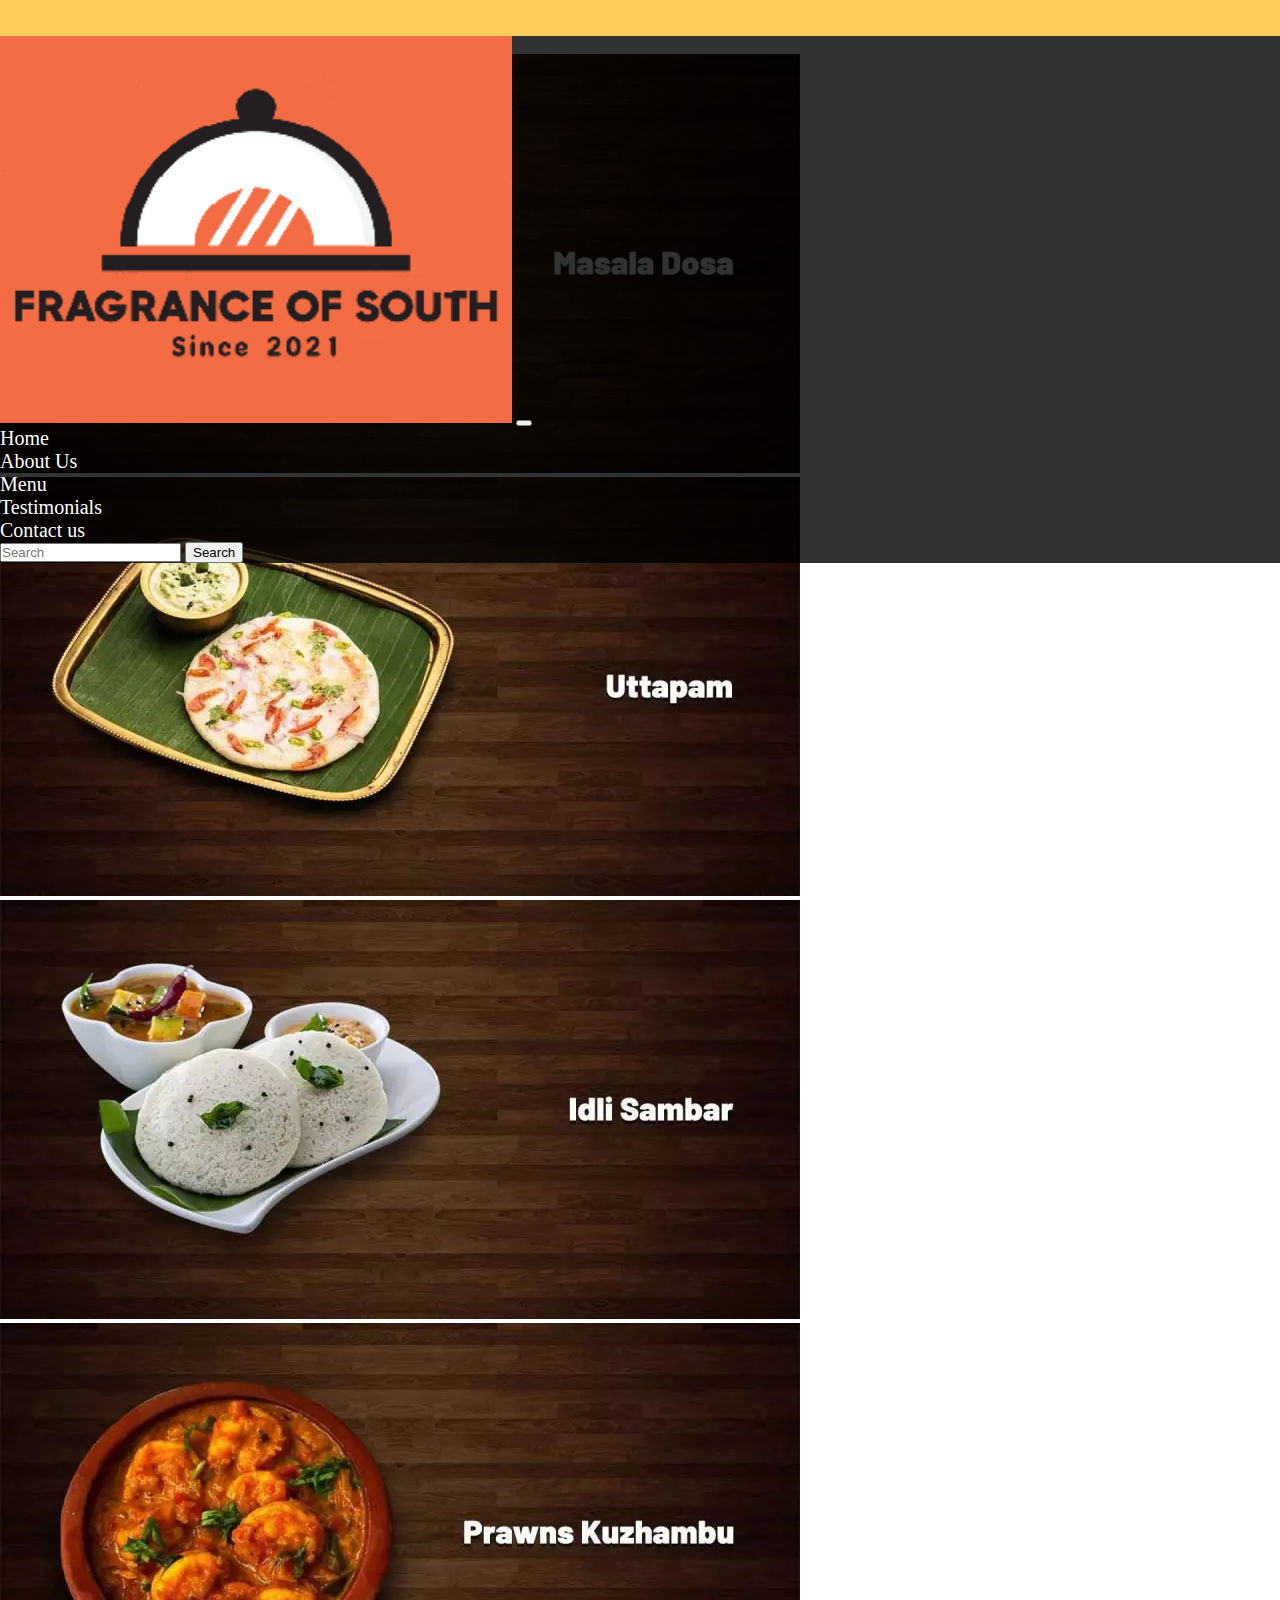
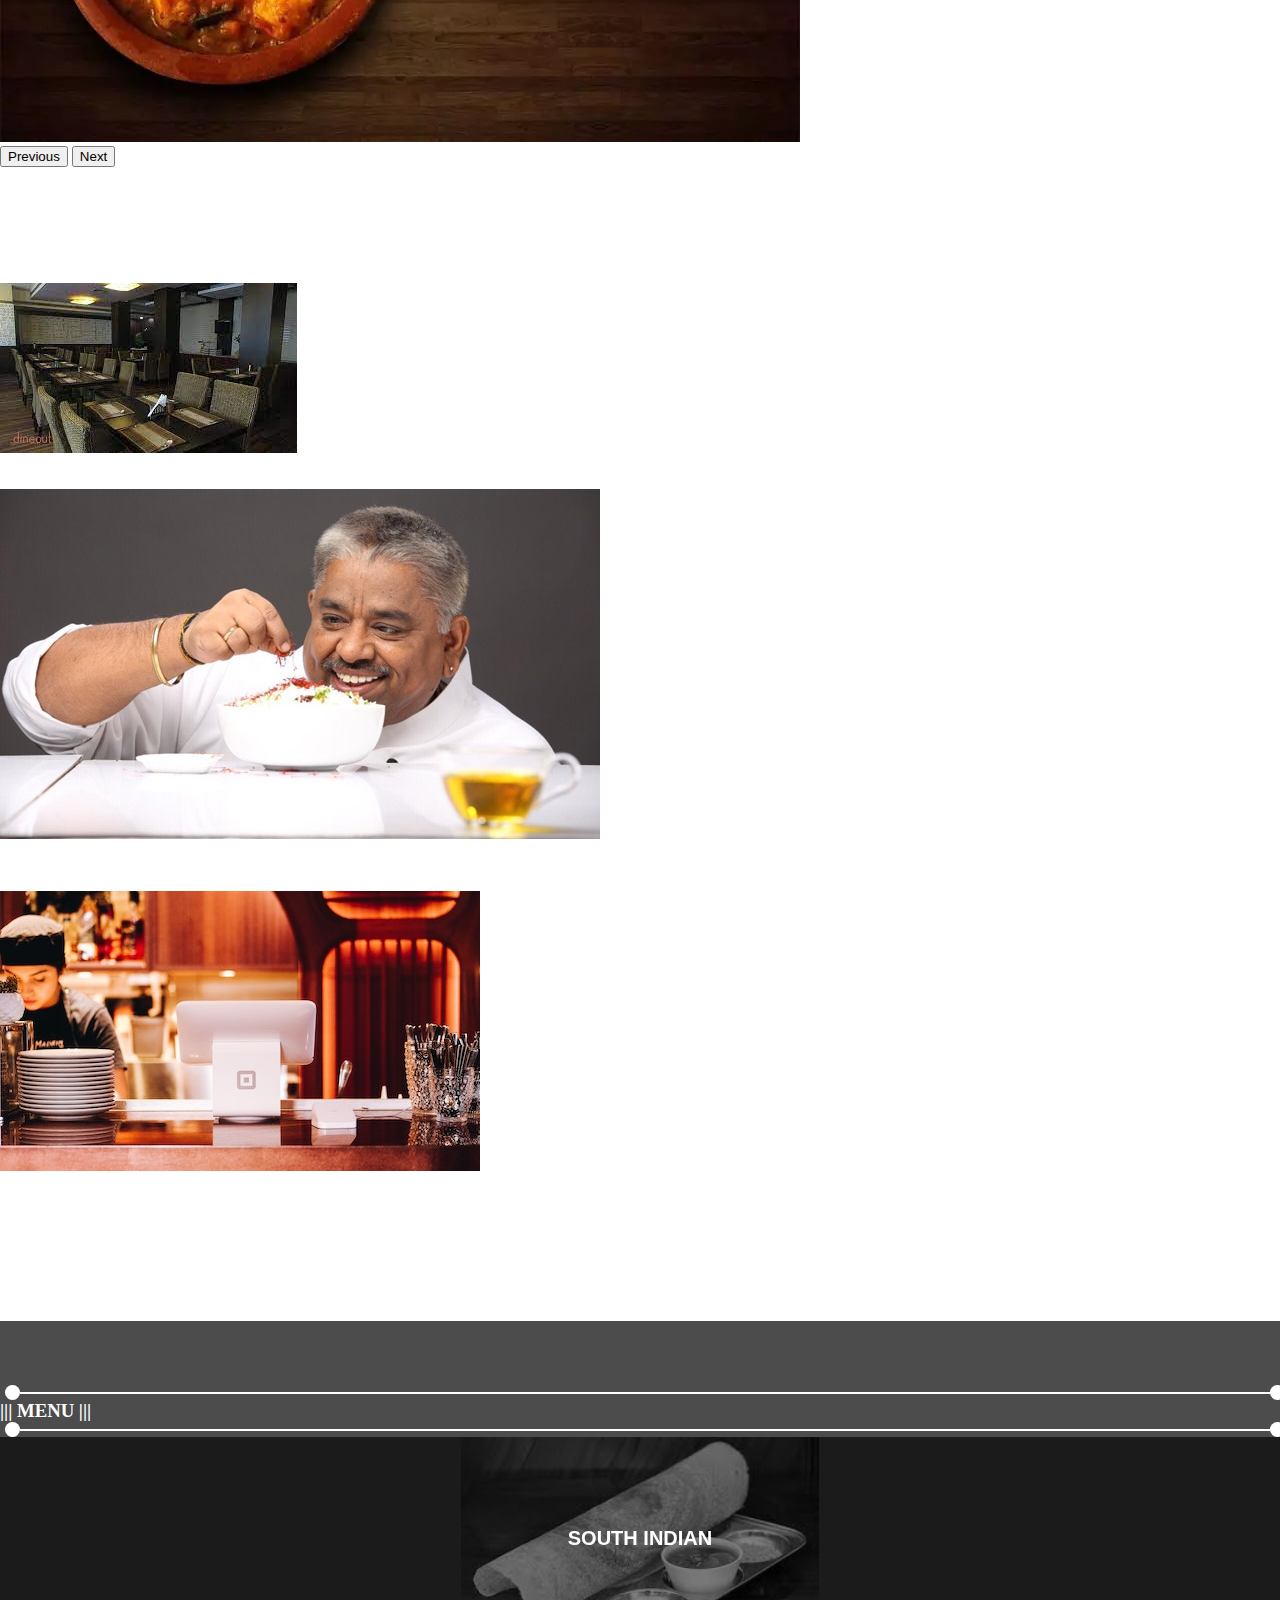
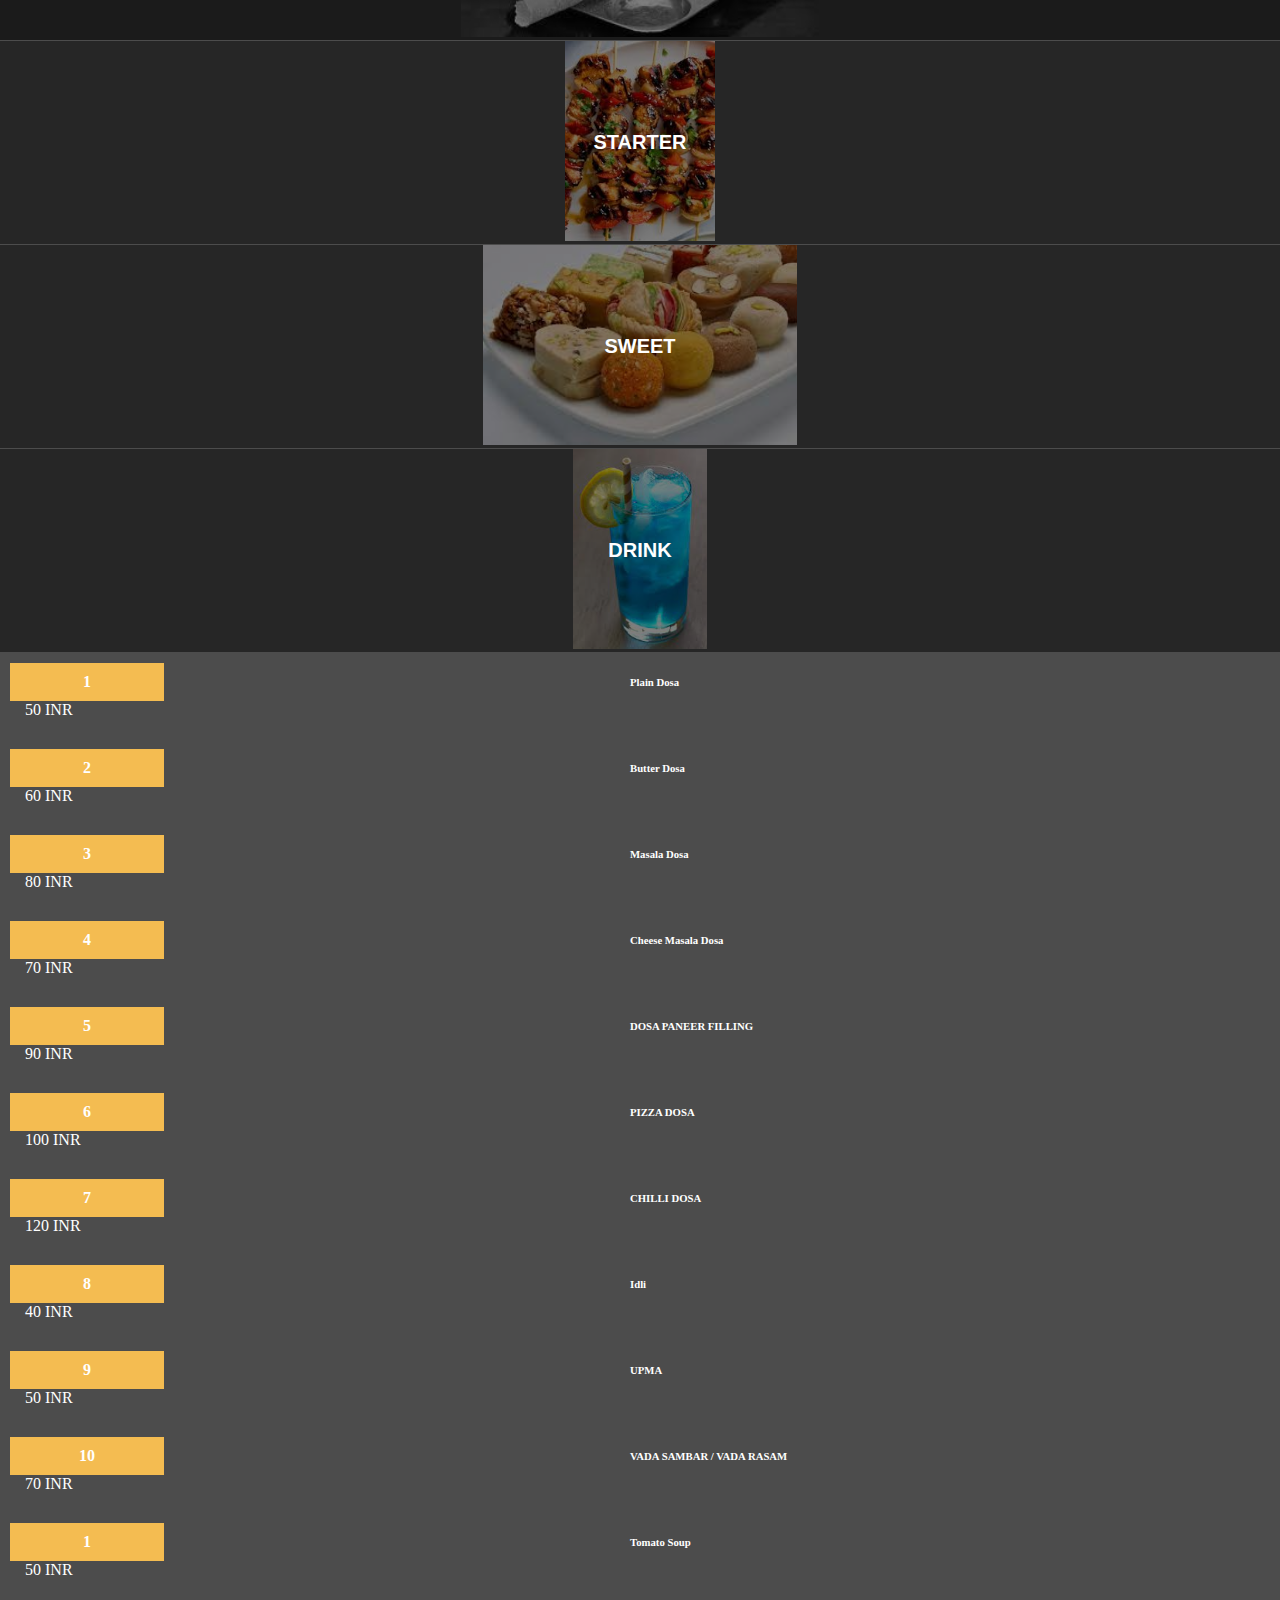
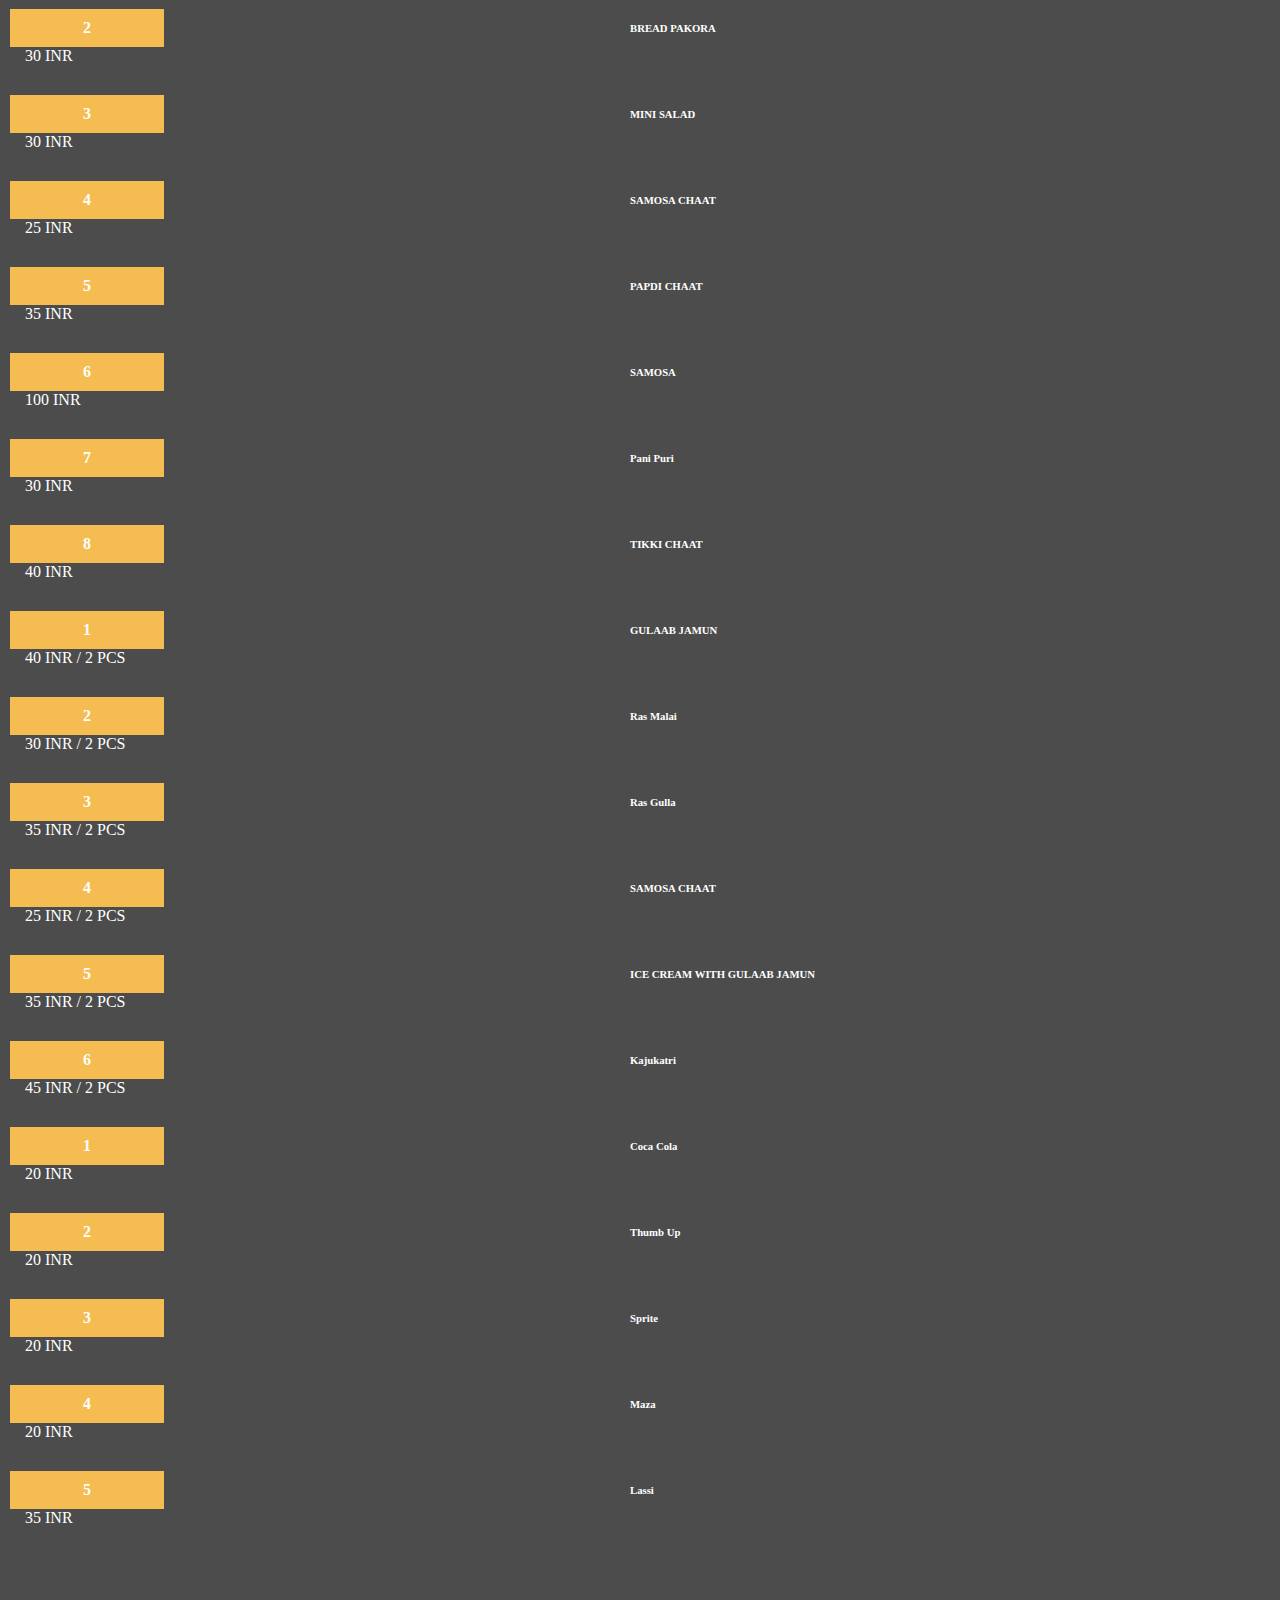
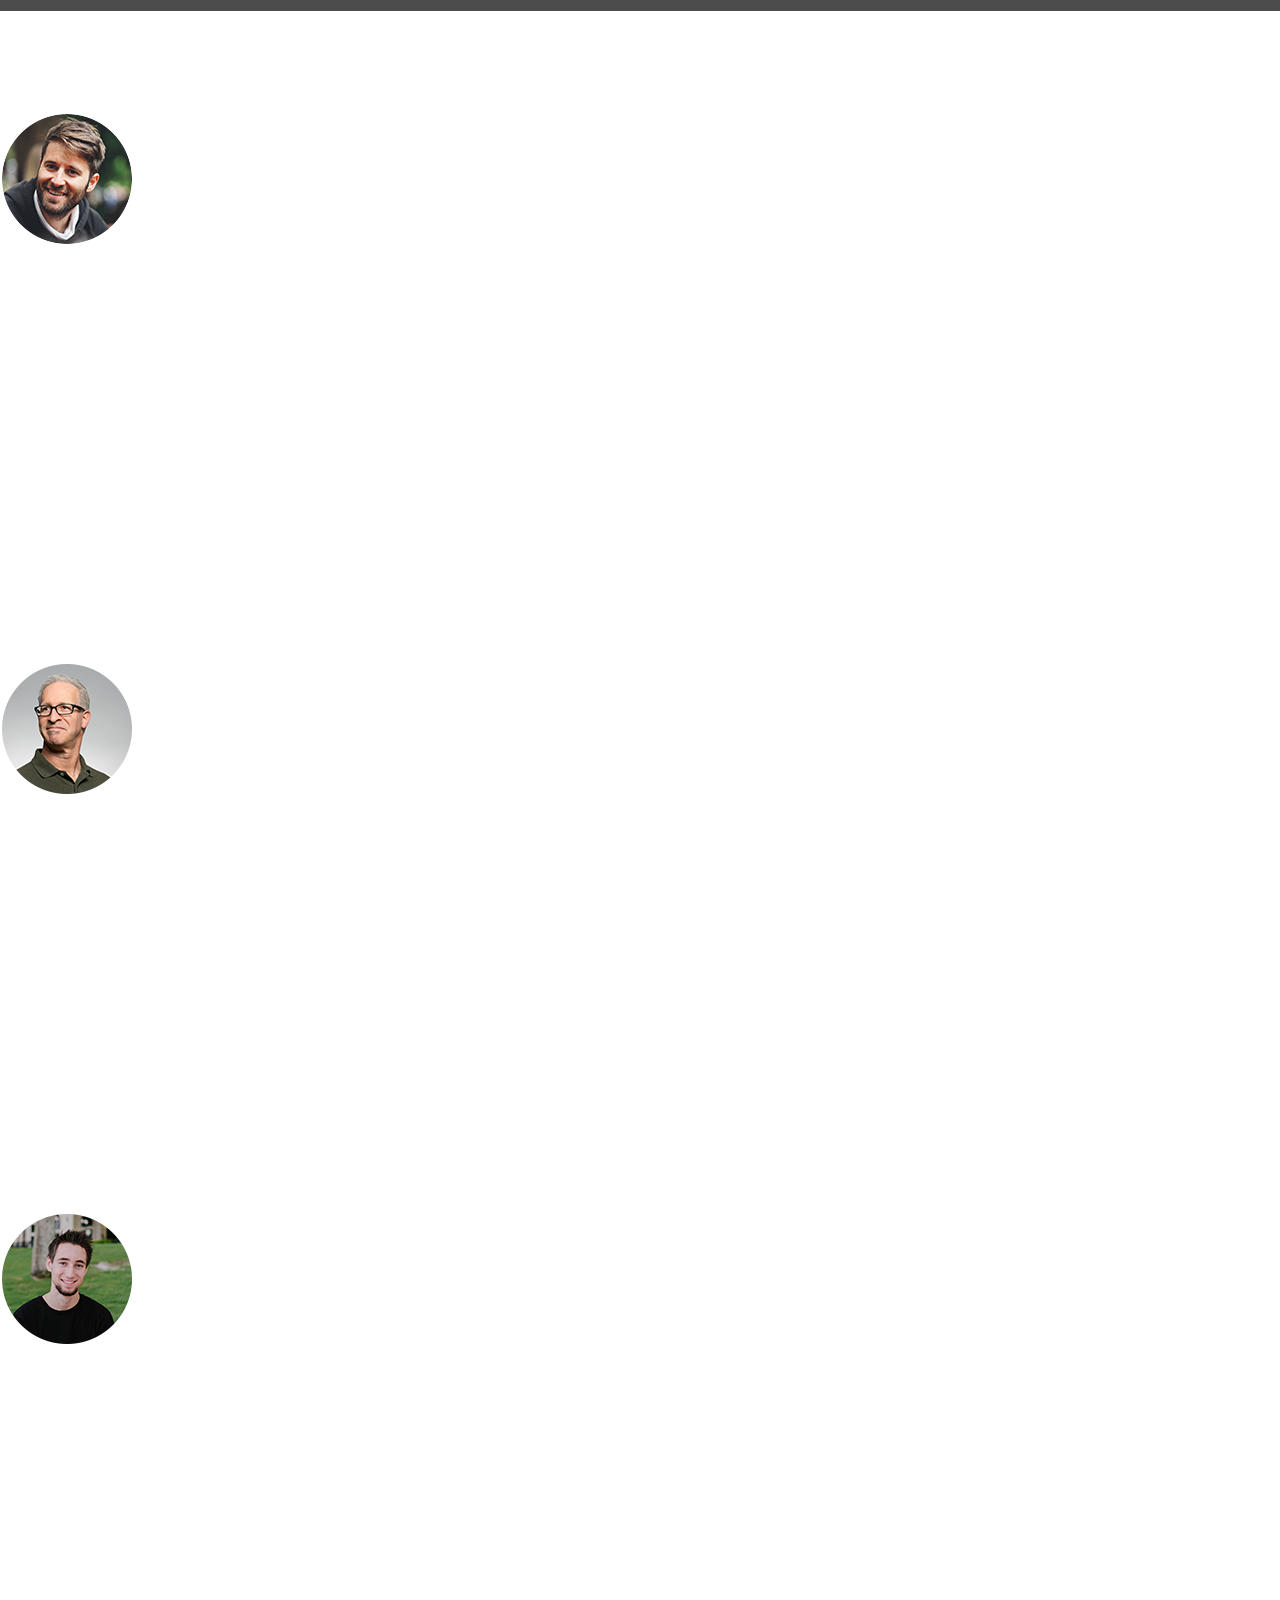
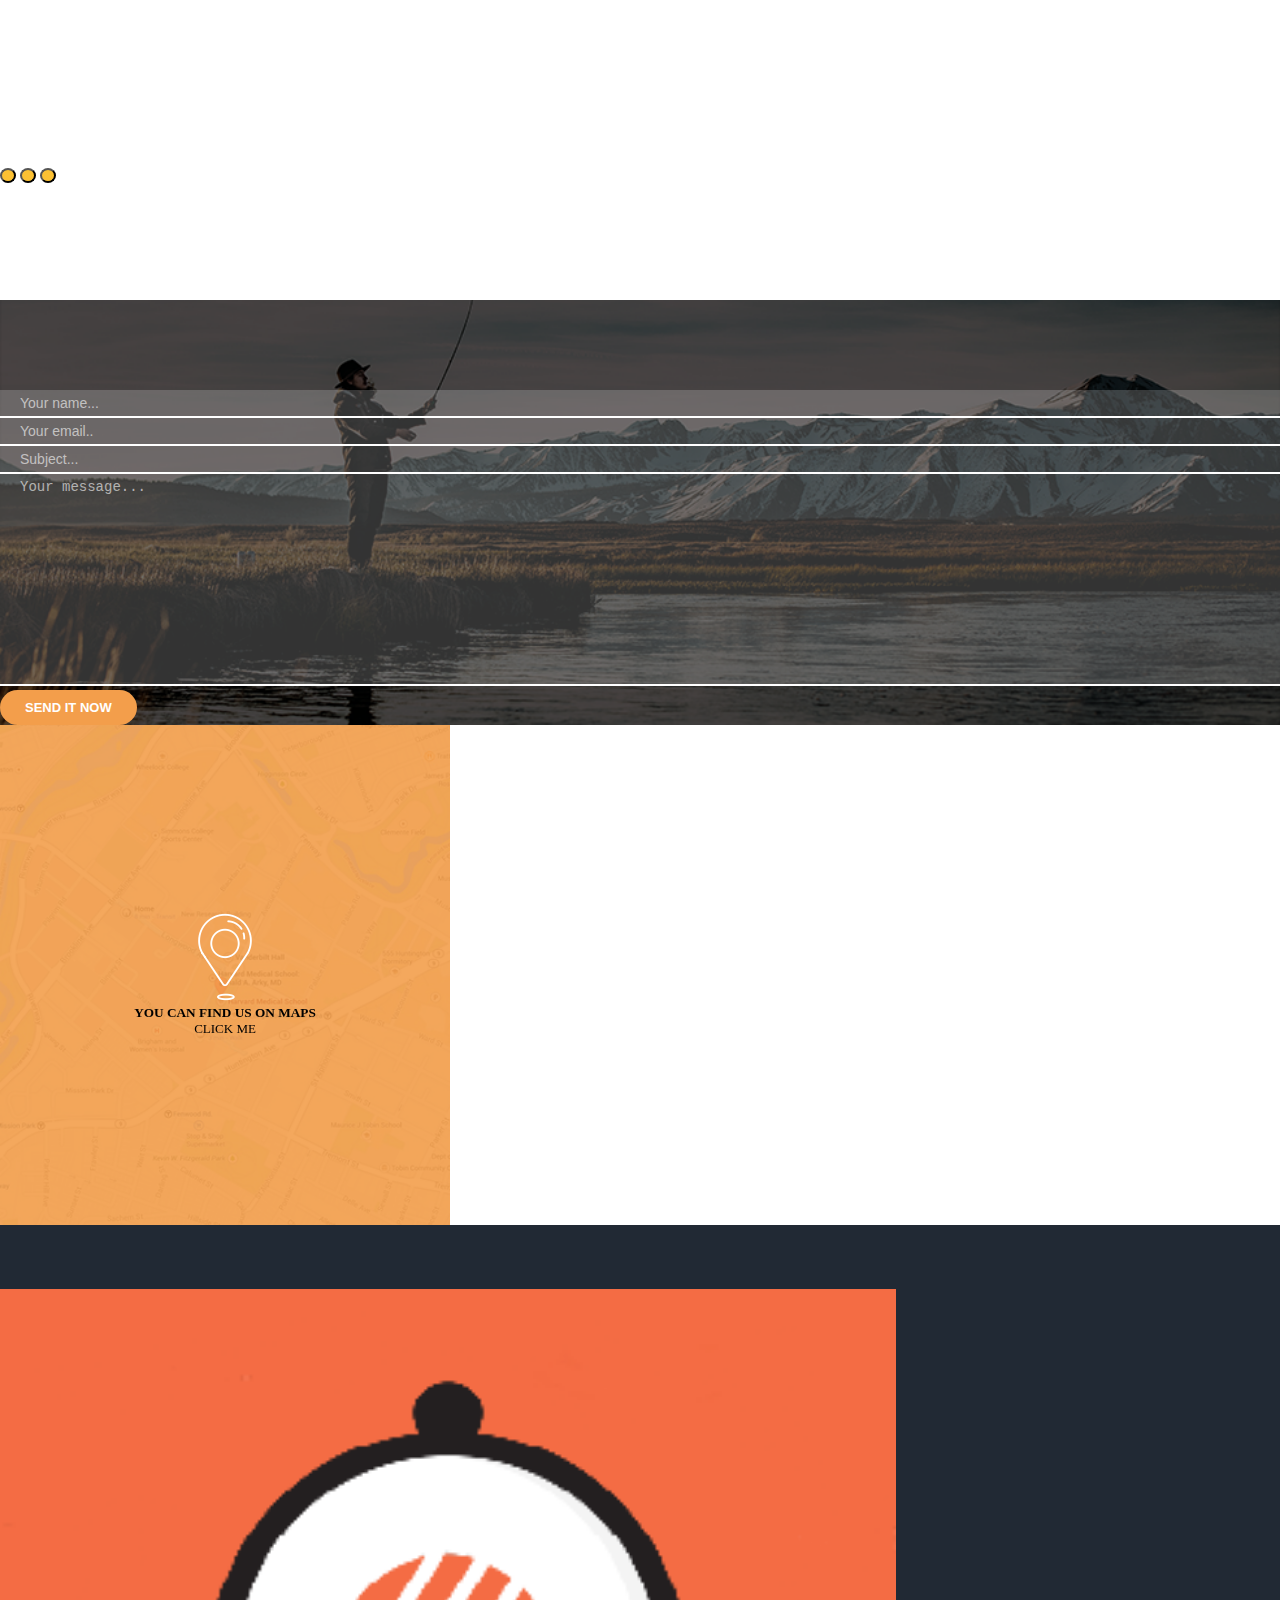
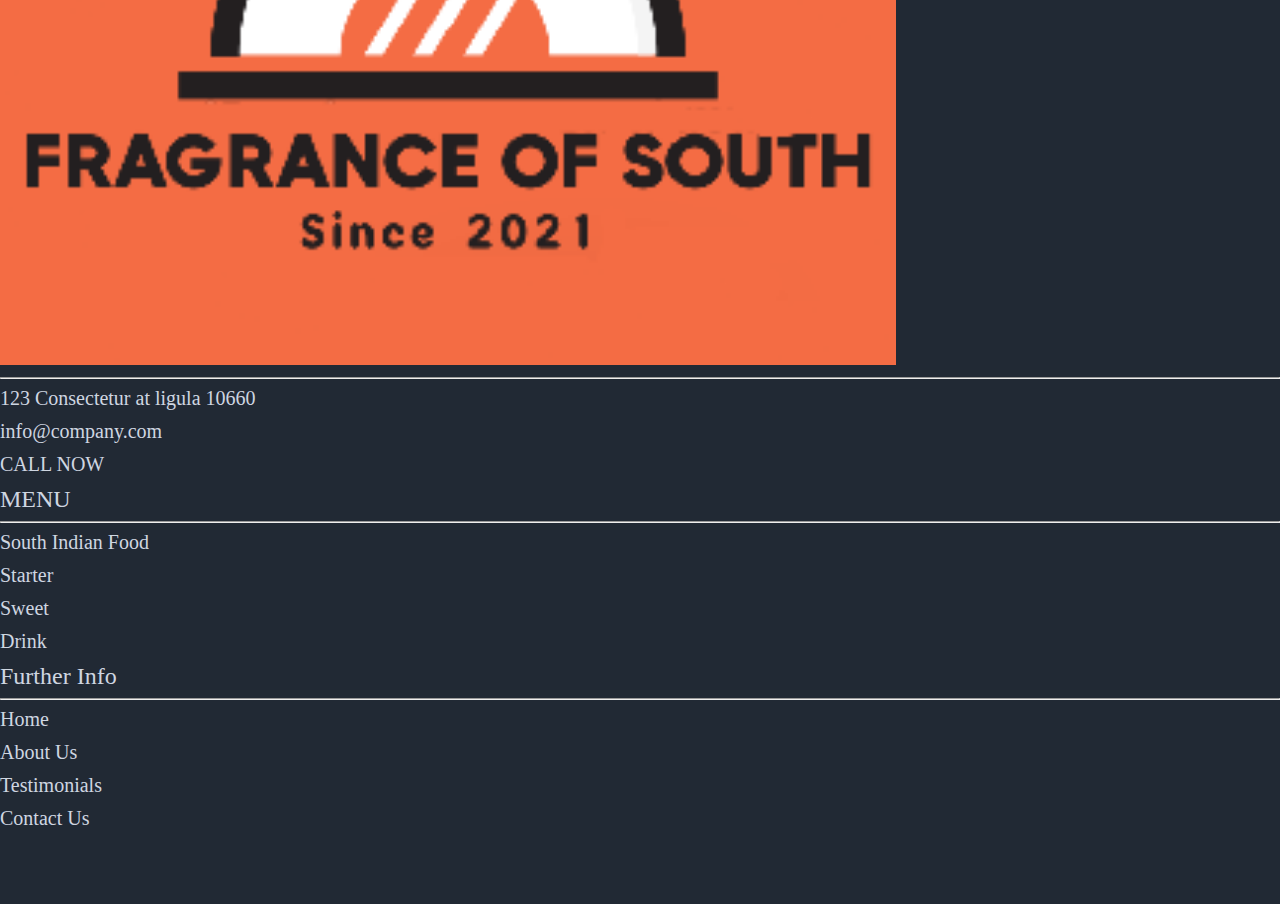
==== Restaurant/index.html @ 44b17dc5 "Add files via upload" ====
<!DOCTYPE html>
<html lang="en">
<head>
	<!-- Required metatags -->
	<meta charset="utf-8">
	<meta name="viewport" content="width=device-width, initial-scale=1">

	<!-- Bootstrap CSS -->
	<link href="https://cdn.jsdelivr.net/npm/bootstrap@5.1.3/dist/css/bootstrap.min.css" rel="stylesheet" integrity="sha384-1BmE4kWBq78iYhFldvKuhfTAU6auU8tT94WrHftjDbrCEXSU1oBoqyl2QvZ6jIW3" crossorigin="anonymous">
	
	<!--  Font Awesome -->
	<link rel="stylesheet" href="https://use.fontawesome.com/releases/v5.15.4/css/all.css" integrity="sha384-DyZ88mC6Up2uqS4h/KRgHuoeGwBcD4Ng9SiP4dIRy0EXTlnuz47vAwmeGwVChigm" crossorigin="anonymous"/>

	<!--  Custom CSS -->
	<link rel="stylesheet" type="text/css" href="./css/style.css">

	<!-- icon -->
	<link rel="icon" href="./img/logo.png" type="image/icon type">
	
	<title>Fragrance of South</title>

</head>
<body class="bg-dark">
	<section class="header_top"></section>
	<header>
		<nav class="navbar navbar-expand-lg navbar-light">
			<div class="container-fluid px-5">
				<a class="navbar-brand" href="#">
					<img src="./img/logo.png" class="img-fluid logo pe-md-0" width="40%">
				</a>
				<button class="navbar-toggler bg-secondary" type="button" data-bs-toggle="collapse" data-bs-target="#navbarSupportedContent" aria-controls="navbarSupportedContent" aria-expanded="false" aria-label="Toggle navigation">
					<span class="navbar-toggler-icon"></span>
				</button>
				<div class="collapse navbar-collapse" id="navbarSupportedContent">
					<ul class="navbar-nav me-auto mb-2 mb-lg-0">
						<li class="nav-item">
							<a class="nav-link active" aria-current="page" href="#home">Home</a>
						</li>
						<li class="nav-item">
							<a class="nav-link" href="#aboutus">About Us</a>
						</li>
						<li class="nav-item">
							<a class="nav-link" href="#menu">Menu</a>
						</li>
						<li class="nav-item">
							<a class="nav-link" href="#Testimonials">Testimonials</a>
						</li>
						<li class="nav-item">
							<a class="nav-link" href="#contact">Contact us</a>
						</li>
					</ul>
					<form class="d-flex">
						<input class="form-control me-2" type="search" placeholder="Search" aria-label="Search">
						<button class="btn btn-outline-success" type="submit">Search</button>
					</form>
				</div>
			</div>
		</nav>
	</header>

	<!-- HOME -->

	<section class="home_section container" id="home">		
		<div id="home_slider" class="carousel slide" data-bs-ride="carousel">
			<div class="carousel-indicators">
				<button type="button" data-bs-target="#home_slider" data-bs-slide-to="0" class="active" aria-current="true" aria-label="Slide 1"></button>
				<button type="button" data-bs-target="#home_slider" data-bs-slide-to="1" aria-label="Slide 2"></button>
				<button type="button" data-bs-target="#home_slider" data-bs-slide-to="2" aria-label="Slide 3"></button>
				<button type="button" data-bs-target="#home_slider" data-bs-slide-to="3" aria-label="Slide 4"></button>
			</div>
			<div class="carousel-inner">
				<div class="carousel-item text-center active">
					<img src="./img/rest-slide-1.jpg" class="w-100">
					<div class="slide2"></div>
				</div>
				<div class="carousel-item text-center">
					<img src="./img/rest-slide-3.jpg" class="w-100">
					<div class="slide3"></div>
				</div>
				<div class="carousel-item text-center">
					<img src="./img/rest-slide-5.jpg" class="w-100">
					<div class="slide4"></div>
				</div>
				<div class="carousel-item text-center">
					<img src="./img/rest-slide-4.jpg" class="w-100">
					<div class="slide1"></div>
				</div>
			</div>
			<button class="carousel-control-prev" type="button" data-bs-target="#home_slider" data-bs-slide="prev">
				<span class="carousel-control-prev-icon" aria-hidden="true"></span>
				<span class="visually-hidden">Previous</span>
			</button>
			<button class="carousel-control-next" type="button" data-bs-target="#home_slider" data-bs-slide="next">
				<span class="carousel-control-next-icon" aria-hidden="true"></span>
				<span class="visually-hidden">Next</span>
			</button>
		</div>
	</section>

	<!-- ABOUT US -->

	<section class="about_section container paddingy" id="aboutus">
		<div class="line"><div class="circle"></div><div class="line_w100"></div><div class="circle"></div></div>
		<h3 class="py-4 text-center">||  Welcome to Fragrance of South  || </h3>
		<div class="line mb-5"><div class="circle"></div><div class="line_w100"></div><div class="circle"></div></div>
		<div class="row g-4">
			<div class="col-md-6">
				<div class="row">
					<div class="col-5">
						<img src="./img/about-1.jpg" class="img-fluid h-100">
					</div>
					<div class="col-1 bg-warning"></div>
					<div class="col p-2">
						<h5>We have good and clean Restaurant</h5>
						<p class="textsm pt-2">Lorem ipsum dolor sit amet, consectetur adipisicing elit, sed do eiusmod tempor incididunt ut labore et dolore magna aliqua.</p>
					</div>
				</div>
			</div>
			<div class="col-md-6">
				<div class="row g-4">
					<div class="col-5">
						<img src="./img/about-2.jpg" class="img-fluid h-100">
					</div>
					<div class="col-1 bg-warning"></div>
					<div class="col p-2">
						<h5 class=" mb-auto">CHEF DAMU</h5>
						<p class="textsm pt-2">Chef Damu is well known for his record-breaking cooking abilities © Chef Damu</p>
						<p class="textsm pt-1">Lorem ipsum dolor sit amet, consectetur adipisicing elit, sed do eiusmod tempor incididunt ut labore et dolore magna aliqua.</p>
					</div>
				</div>
			</div>
			<div class="col-12">
				<div class="row g-4">
					<div class="col-sm-5">
						<img src="./img/about-3.jpg" class="img-fluid h-100">
					</div>
					<div class="col-sm-1 bg-warning p-2"></div>
					<div class="col-sm p-3">
						<h4 class=" mb-auto">OUR HISTORY</h4>
						<p class="textsm pt-3">Mr. Patel's ligula risus, interdum aliquet imperdiet sit amet, auctor sit amet justo. Maecenas posuere lorem id augue interdum vehicula. Praesent sed leo eget libero ultricies congue. Redistributing this template as a downloadable ZIP file on any template collection site is strictly prohibited. You will need to contact TemplateMo for additional permissions about our templates. Thank you. Sed ligula risus, interdum aliquet imperdiet sit amet, auctor sit amet justo. Maecenas posuere lorem id augue interdum vehicula. Praesent sed leo eget libero ultricies congue. Redistributing this template as a downloadable ZIP file on any template collection site is strictly prohibited. You will need to contact TemplateMo for additional permissions about our templates. Thank you.</p>
					</div>
				</div>
			</div>
		</div>
	</section>

	<!-- MENU -->

	<section class="container-fluid menu_section" id="menu">
		<div class="container menu_inner paddingy">
			<div class="line"><div class="circle"></div><div class="line_w100"></div><div class="circle"></div></div>
			<h3 class="py-4 text-center">||| MENU |||</h3>
			<div class="line mb-5"><div class="circle"></div><div class="line_w100"></div><div class="circle"></div></div>
			<div class="button_menu row g-4 px-5 indicate-corosel" id="buttons">
				<div class="col-lg-3 col-md-6 corosolbtn actives">
					<button data-bs-target="#menu_slider" data-bs-slide-to="0"  aria-current="true" aria-label="Slide 1">
						<img src="./img/menu-1.jpg" class="w-100">
						<div class="menu_onimg">SOUTH INDIAN</div>
					</button>
				</div>
				<div class="col-lg-3 col-md-6 corosolbtn">
					<button data-bs-target="#menu_slider" data-bs-slide-to="1" aria-current="true" aria-label="Slide 2">
						<img src="./img/menu-4.jpg" class="w-100">
						<div class="menu_onimg">STARTER</div>
					</button>
				</div>
				<div class="col-lg-3 col-md-6 corosolbtn">
					<button data-bs-target="#menu_slider" data-bs-slide-to="2" aria-current="true" aria-label="Slide 3">
						<img src="./img/sweet.jpg" class="w-100">
						<div class="menu_onimg">SWEET</div>
					</button>
				</div>
				<div class="col-lg-3 col-md-6 corosolbtn">
					<button data-bs-target="#menu_slider" data-bs-slide-to="3" aria-current="true" aria-label="Slide 4">
						<img src="./img/drink.jpg" class="w-100">
						<div class="menu_onimg">DRINK</div>
					</button>
				</div>
			</div>
			<div id="menu_slider" class="carousel slide mt-5 carousel-fade">
				<div class="carousel-inner">
					<!-- SOUTH -->
					<div class="carousel-item active" >
						<div class="menu_list">
							<div class="list">
								<div>1</div>
								<div><h6>Plain Dosa</h6></div>
								<div>50 INR</div>
							</div>
							<div class="list">
								<div>2</div>
								<div><h6>Butter Dosa</h6></div>
								<div>60 INR</div>
							</div>
							<div class="list">
								<div>3</div>
								<div><h6>Masala Dosa</h6></div>
								<div>80 INR</div>
							</div>
							<div class="list">
								<div>4</div>
								<div><h6>Cheese Masala Dosa</h6></div>
								<div>70 INR</div>
							</div>
							<div class="list">
								<div>5</div>
								<div><h6>DOSA PANEER FILLING</h6></div>
								<div>90 INR</div>
							</div>
							<div class="list">
								<div>6</div>
								<div><h6>PIZZA DOSA</h6></div>
								<div>100 INR</div>
							</div>
							<div class="list">
								<div>7</div>
								<div><h6>CHILLI DOSA</h6></div>
								<div>120 INR</div>
							</div>
							<div class="list">
								<div>8</div>
								<div><h6>Idli</h6></div>
								<div>40 INR</div>
							</div>
							<div class="list">
								<div>9</div>
								<div><h6>UPMA</h6></div>
								<div>50 INR</div>
							</div>
							<div class="list">
								<div>10</div>
								<div><h6>VADA SAMBAR / VADA RASAM</h6></div>
								<div>70 INR</div>
							</div>
						</div>
					</div>
					<!-- STARTER -->
					<div class="carousel-item">
						<div class="menu_list">
							<div class="list">
								<div>1</div>
								<div><h6>Tomato Soup</h6></div>
								<div>50 INR</div>
							</div>
							<div class="list">
								<div>2</div>
								<div><h6>BREAD PAKORA</h6></div>
								<div>30 INR</div>
							</div>
							<div class="list">
								<div>3</div>
								<div><h6>MINI SALAD</h6></div>
								<div>30 INR</div>
							</div>
							<div class="list">
								<div>4</div>
								<div><h6>SAMOSA CHAAT</h6></div>
								<div>25 INR</div>
							</div>
							<div class="list">
								<div>5</div>
								<div><h6>PAPDI CHAAT</h6></div>
								<div>35 INR</div>
							</div>
							<div class="list">
								<div>6</div>
								<div><h6>SAMOSA</h6></div>
								<div>100 INR</div>
							</div>
							<div class="list">
								<div>7</div>
								<div><h6>Pani Puri</h6></div>
								<div>30 INR</div>
							</div>
							<div class="list">
								<div>8</div>
								<div><h6>TIKKI CHAAT</h6></div>
								<div>40 INR</div>
							</div>
						</div>
					</div>
					<!-- SWEET -->
					<div class="carousel-item">
						<div class="menu_list">
							<div class="list">
								<div>1</div>
								<div><h6>GULAAB JAMUN</h6></div>
								<div>40 INR / 2 PCS</div>
							</div>
							<div class="list">
								<div>2</div>
								<div><h6>Ras Malai</h6></div>
								<div>30 INR / 2 PCS</div>
							</div>
							<div class="list">
								<div>3</div>
								<div><h6>Ras Gulla</h6></div>
								<div>35 INR / 2 PCS</div>
							</div>
							<div class="list">
								<div>4</div>
								<div><h6>SAMOSA CHAAT</h6></div>
								<div>25 INR / 2 PCS</div>
							</div>
							<div class="list">
								<div>5</div>
								<div><h6>ICE CREAM WITH GULAAB JAMUN</h6></div>
								<div>35 INR / 2 PCS</div>
							</div>
							<div class="list">
								<div>6</div>
								<div><h6>Kajukatri</h6></div>
								<div>45 INR / 2 PCS</div>
							</div>
						</div>
					</div>
					<!-- DRINK -->
					<div class="carousel-item">
						<div class="menu_list">
							<div class="list">
								<div>1</div>
								<div><h6>Coca Cola</h6></div>
								<div>20 INR</div>
							</div>
							<div class="list">
								<div>2</div>
								<div><h6>Thumb Up</h6></div>
								<div>20 INR</div>
							</div>
							<div class="list">
								<div>3</div>
								<div><h6>Sprite</h6></div>
								<div>20 INR</div>
							</div>
							<div class="list">
								<div>4</div>
								<div><h6>Maza</h6></div>
								<div>20 INR</div>
							</div>
							<div class="list">
								<div>5</div>
								<div><h6>Lassi</h6></div>
								<div>35 INR</div>
							</div>
						</div>
					</div>
				</div>
			</div>
		</div>
	</section>

	<!-- TESTOMONIAL -->

	<section id="Testimonials" class="container paddingy">
		<div id="Testimonials_slide" class="carousel slide h-100" data-bs-ride="carousel"  data-bs-touch="false">
			<h3 class="py-4 text-center">||| TESTIMONIALS |||</h3>
			<div class="line mb-5"><div class="circle"></div><div class="line_w100"></div><div class="circle"></div></div>
			<div class="carousel-inner border_testionial">
				<div class="carousel-item active" data-bs-interval="2000">
					<div class="d-flex justify-content-center flex-column flex-wrap align-items-center w-75 mx-auto text-center" style="min-height:	550px;">
						<span><img src="./img/author_01.png"></span>
						<em class="text-danger textsm opacity-75 mt-4">Web Designer</em>
						<h5 class="fw-bold my-2">STEVEN WALKER</h5>
						<p class="mt-1">"Lorem ipsum dolor sit amet, consectetur adipisicing elit, sed do eiusmod
							tempor incididunt ut labore et dolore magna aliqua. Ut enim ad minim veniam,
							quis nostrud exercitation ullamco laboris nisi ut aliquip ex ea commodo
						consequat."</p>
					</div>
				</div>
				<div class="carousel-item" data-bs-interval="2000">
					<div class="d-flex justify-content-center flex-column flex-wrap align-items-center w-75 mx-auto text-center" style="min-height:	550px;">
						<span><img src="./img/author_02.png"></span>
						<em class="text-danger textsm opacity-75 mt-4">Web Developer</em>
						<h5 class="fw-bold my-2">JONNY SMITH</h5>
						<p class="mt-1">"Lorem ipsum dolor sit amet, consectetur adipisicing elit, sed do eiusmod
							tempor incididunt ut labore et dolore magna aliqua. Ut enim ad minim veniam,
							quis nostrud exercitation ullamco laboris nisi ut aliquip ex ea commodo
						consequat."</p>
					</div>
				</div>
				<div class="carousel-item" data-bs-interval="2000">
					<div class="d-flex justify-content-center flex-column flex-wrap align-items-center w-75 mx-auto text-center" style="min-height:	550px;">
						<span><img src="./img/author_03.png"></span>
						<em class="text-danger textsm opacity-75 mt-4">MANAGING DIRECTOR</em>
						<h5 class="fw-bold my-2">WILLAM WALKER</h5>
						<p class="mt-1">"Lorem ipsum dolor sit amet, consectetur adipisicing elit, sed do eiusmod tempor incididunt ut labore et dolore magna aliqua. Ut enim ad minim veniam,
							quis nostrud exercitation ullamco laboris nisi ut aliquip ex ea commodo
						consequat."</p>
					</div>
				</div>
			</div>
			<div class="carousel-indicators profile-indicator">
				<button type="button" data-bs-target="#Testimonials_slide" data-bs-slide-to="0" class="active" aria-current="true" aria-label="Slide 1"></button>
				<button type="button" data-bs-target="#Testimonials_slide" data-bs-slide-to="1" aria-label="Slide 2"></button>
				<button type="button" data-bs-target="#Testimonials_slide" data-bs-slide-to="2" aria-label="Slide 3"></button>
			</div>
		</div>
	</section>

	<!-- CONTACT -->

	<section class="container-fluid" id="contact">
		<div class="line mt-3 bg-secondary"><div class="circle"></div><div class="line_w100"></div><div class="circle"></div></div>
			<h3 class="py-4 text-center">||| CONTACT US |||</h3>
			<div class="line mb-5 bg-secondary"><div class="circle"></div><div class="line_w100"></div><div class="circle"></div></div>
		<div class="row align-items-stretch g-2">
			<div class="col-md-8 contact">
				<form>
					<div class="row w-75 mx-auto g-4">
						<div class="col-lg-4">
							<input type="text" class="contact-form-detail" placeholder="Your name..." required="required">
						</div>
						<div class="col-lg-4">
							<input type="email" class="contact-form-detail" placeholder="Your email.." required="required">
						</div>
						<div class="col-lg-4">
							<input type="text" class="contact-form-detail" placeholder="Subject..." required="required">
						</div>
						<div class="col-lg-12">
							<textarea placeholder="Your message..." class="contact-textarea contact-form-detail"></textarea>
						</div>
						<div class="col-lg-12">
							<button type="submit" class="sendbtn">SEND IT NOW</button>
						</div>
					</div>
				</form>
			</div>
			<div class="col-md-4">
				<div class="map v-center justify-content-center text-center">
					<div class="flip-box">
						<div class="flip-box-inner">
							<div class="flip-box-front">
								<span class="flip-icon mx-auto">
									<img src="./img/map-marker-icon.png" class="img-fluid">
								</span>
								<h5 class="mt-5 fw-bold text-light">YOU CAN FIND US ON MAPS</h5>
								<p class="textsm text-light">CLICK ME</p>
							</div>
							<div class="flip-box-back">
								<iframe src="https://www.google.com/maps/embed?pb=!1m14!1m8!1m3!1d1014288.4261322955!2d-1.6500400000000002!3d6.762031!3m2!1i1024!2i768!4f13.1!3m3!1m2!1s0x0%3A0xb8d1e0b88af1f0f5!2sKumasi%20Central%20Market!5e0!3m2!1sen!2sth!4v1648490025555!5m2!1sen!2sth" width="100%" height="100%" style="border:0;" allowfullscreen="" loading="lazy" referrerpolicy="no-referrer-when-downgrade"></iframe>
							</div>
						</div>
					</div>
				</div>
			</div>
		</div>
	</section>

	<footer class=" container-fluid paddingy">
		<div class="container">
			<div class="row g-4">
				<div class="col-xxl col-lg col-md col-sm-12">
					<div class="p-2 text-center">
						<img src="./img/logo.png" width="70%" >
						<hr>
						<ul type="none" class="ps-0 text-start">
							<li><i class="fas fa-map-marker-alt pe-2"></i> 123 Consectetur at ligula 10660</li>
							<li><i class="fas fa-envelope pe-1"></i> info@company.com</li>
							<li><a href="tel:000-111-5252" class="btn btn-outline-success border-2"><i class="fas fa-phone-alt pe-3"></i>  CALL NOW</a>
						</ul>
					</div>
				</div>
				<div class="col-xxl col-lg col-md col-sm-12">
					<div class="p-2">
						<h2>MENU</h2>
						<hr>
						<ul type="none" class="ps-0">
							<li><a href="#menu">South Indian Food</a></li>
							<li><a href="#menu">Starter</a></li>
							<li><a href="#menu">Sweet</a></li>
							<li><a href="#menu">Drink</a></li>
						</ul>
					</div>
				</div>
				<div class="col-xxl col-lg col-md col-sm-12">
					<div class="p-2">
						<h2>Further Info</h2>
						<hr>	
						<ul type="none" class="ps-0">
							<li><a href="#home">Home</a></li>
							<li><a href="#aboutus">About Us</a></li>
							<li><a href="#Testimonials">Testimonials</a></li>
							<li><a href="#contact">Contact Us</a></li>
						</ul>
					</div>
				</div>
			</div>

		</div>
	</footer>

	<script>
		// Add active class to the current button (highlight it)
		var header = document.getElementById("buttons");
		var corosolbtns = header.getElementsByClassName("corosolbtn");
		for (var i = 0; i < corosolbtns.length; i++) {
			corosolbtns[i].addEventListener("click", function() {
				var current = document.getElementsByClassName("actives");
				if (current.length > 0) { 
					current[0].className = current[0].className.replace(" actives", "");
				}
				this.className += " actives";
			});
		}
	</script>
	<script src="https://cdn.jsdelivr.net/npm/bootstrap@5.1.3/dist/js/bootstrap.bundle.min.js" integrity="sha384-ka7Sk0Gln4gmtz2MlQnikT1wXgYsOg+OMhuP+IlRH9sENBO0LRn5q+8nbTov4+1p" crossorigin="anonymous"></script>
</body>
</html>
---- Restaurant/css/style.css ----
a{
	text-decoration: none;
}
div{
	display: block;
}
h1,h2,h3,h4,h5,h6,p,span,a,img,div,i,input,textarea,body,header,nav,ul,li,nav,header,.img-fluid{
	margin: 0;
	padding: 0;
}
.container-fluid{
	padding: 0;
}
.header_top{
	height: 4vh;
	background-color: #fcc133;
	opacity: 0.8;
}
body{
	color: white;
}
.paddingy{
	padding: 5% 0;
}
.textsm{
	font-size: 13px;
}

/*HEADER*/

header{
	position: absolute;
	top: 4vh;
	left: 0;
	z-index: 999;
	width: 100%;
	background-color: rgba(0,0,0,0.8);
}

header ul li a{
	color: white!important;
	font-size: 20px;
	margin-right: 15px;
	font-family: cursive;
}
@media screen and (max-width: 576px){
	body{
		padding: 0 15px;
	}
	header nav a{
		width: 70%;
	}
	header nav a .logo{
		width: 30%;
	}
}

/*HOME-SECTION*/

.home_section{
	position: relative!important;
}
.carousel-indicators > *{
	width: 15px!important;
	height: 15px!important;
	background-color: #fcc133!important;
	border-radius: 100%!important;
}

/*ABOUT US*/

.line{
	display: flex;
	align-items: center;
	width: 100%;
	padding: 0 5px;
}
.circle{
	width: 15px;
	height: 15px;
	background-color: white;
	border-radius: 50%;
}
.line_w100{
	width: 100%;
	height: 2px;
	background-color: white;
}

/*MENU*/

.menu_section{
	background-image: url(../img/menu.jpg);
	background-size: cover 100%;
	background-position: center center;
	background-repeat: no-repeat;
	background-attachment: fixed;
	min-height: 100vh;
}
.menu_inner{
	background-color: rgba(0,0,0,0.7);
	min-height: 100vh;
}
.menu_section img{
	height: 200px;
}

.button_menu button{
	width: 100%!important;
	border: 0;
	background-color: transparent;
	position: relative;
	padding: 0;
}
.button_menu button:hover,.button_menu div.actives button{
	background-color: red;
	filter: grayscale(1);
}
.menu_onimg{
	position: absolute;
	top: 0;
	left: 0;
	height: 100%!important;
	width: 100%!important;
	font-weight: bold;
	font-size: 20px;
	background-color: rgba(0,0,0,0.5);
	color: white;
	display: flex;
	align-items: center;
	justify-content:center;
	z-index: 999;
}
@media screen and (max-width: 576px){
	.button_menu{
		display: flex;
		flex-wrap: wrap;
	}
	.button_menu > *{
		flex:0 0 auto;
		width: 50%;

	}
	.menu_section img{
		height: 125px!important;
	}
}
.list_menu{
	background-color: white;
	min-height: 500px;
	transition-duration: 20s;

}
.list{
	display: flex;
	flex-wrap: wrap;
	justify-content: space-between;
	padding: 10px 30px 20px 10px;
	align-items: center;
}
.list div p{
	font-size: 13px;
	margin-top: 5px;
}
.list div:first-child{
	background-color: #f4bc51;
	padding: 10px 15px;
	text-align: center;
	font-weight: bold;
	color: white;
	flex: 0 0 auto;
	width: 10%;
	padding-left: 15px;
}
.list div:nth-child(2){
	text-align: left;
	flex: 0 0 auto;
	width: 50%;
	padding-left: 55px;
}
.list div:nth-child(3){
	text-align: left!important;
	flex: 0 0 auto;
	width: 40%;
	padding-left: 15px;
	color: white;
}
.border_testionial{
	border: 2px solid white!important;
}
.contact{
	background-image: url(../img/contact-bg.png);
	background-repeat: no-repeat;
	background-size: cover;
	background-position: center;
	min-height: 200px;
	padding-top: 7%;
}
.contact-form-detail{
	width: 100%;
	padding: 5px 20px;
	border: 0;
	border-bottom: 2px solid white;
	background-color: rgba(255,255,255,0.2);
	color: rgba(255,255,255,0.6);
	font-size: 14px;
	outline: none;
}
.contact-form-detail::placeholder{
	color: rgba(255,255,255,0.6);
}
.contact-textarea{
	width: 100%;
	min-height: 200px;
}
.sendbtn{
	padding: 10px 25px;
	background-color: #f39e4b;
	font-size: 13px;
	outline: none;
	border: 0;
	border-radius: 100px;
	color: white;
	font-weight: bold;
}
.map{
	
	min-height: 500px;
}
.v-center{
	display: flex;
	align-items: center;
}

.flip-box {
  	
  	width: 450px;
 	height: 500px;
  	perspective: 1000px;
}

.flip-box-inner {

  position: relative;
  width: 100%;
  height: 100%;
  text-align: center;
  transition: transform 0.8s;
  transform-style: preserve-3d;
}

.flip-box:hover .flip-box-inner {
  transform: rotateY(180deg);
}

.flip-box-front, .flip-box-back {
  position: absolute;
  width: 100%;
  height: 100%;
  -webkit-backface-visibility: hidden;
  backface-visibility: hidden;
}

.flip-box-front {
  	background-image: url(../img/contact-right-bg.png);
	background-repeat: no-repeat;
	background-size: cover;
	background-position: center;
  	color: black;
  	display: flex;
  	align-items: center;
  	flex-direction: column;
  	justify-content: center;
}

.flip-box-back{
  transform: rotateY(180deg);
  overflow: hidden;
}
.flip-box-back>*{
	width: 100%!important;
	height: 100%!important;
}
footer{
	background-color: #212934;
	color: #cfd6e1;
}
footer .title_logo{
	color: #59ab6e;
	font-weight: bold;
}
footer h2{
	font-weight: 400;
}
footer ul li a,footer ul li{
	font-size: 20px;
	padding-bottom: 10px;
	color: #cfd6e1;
}
footer ul li a:hover{
	color: #59ab6e;
}
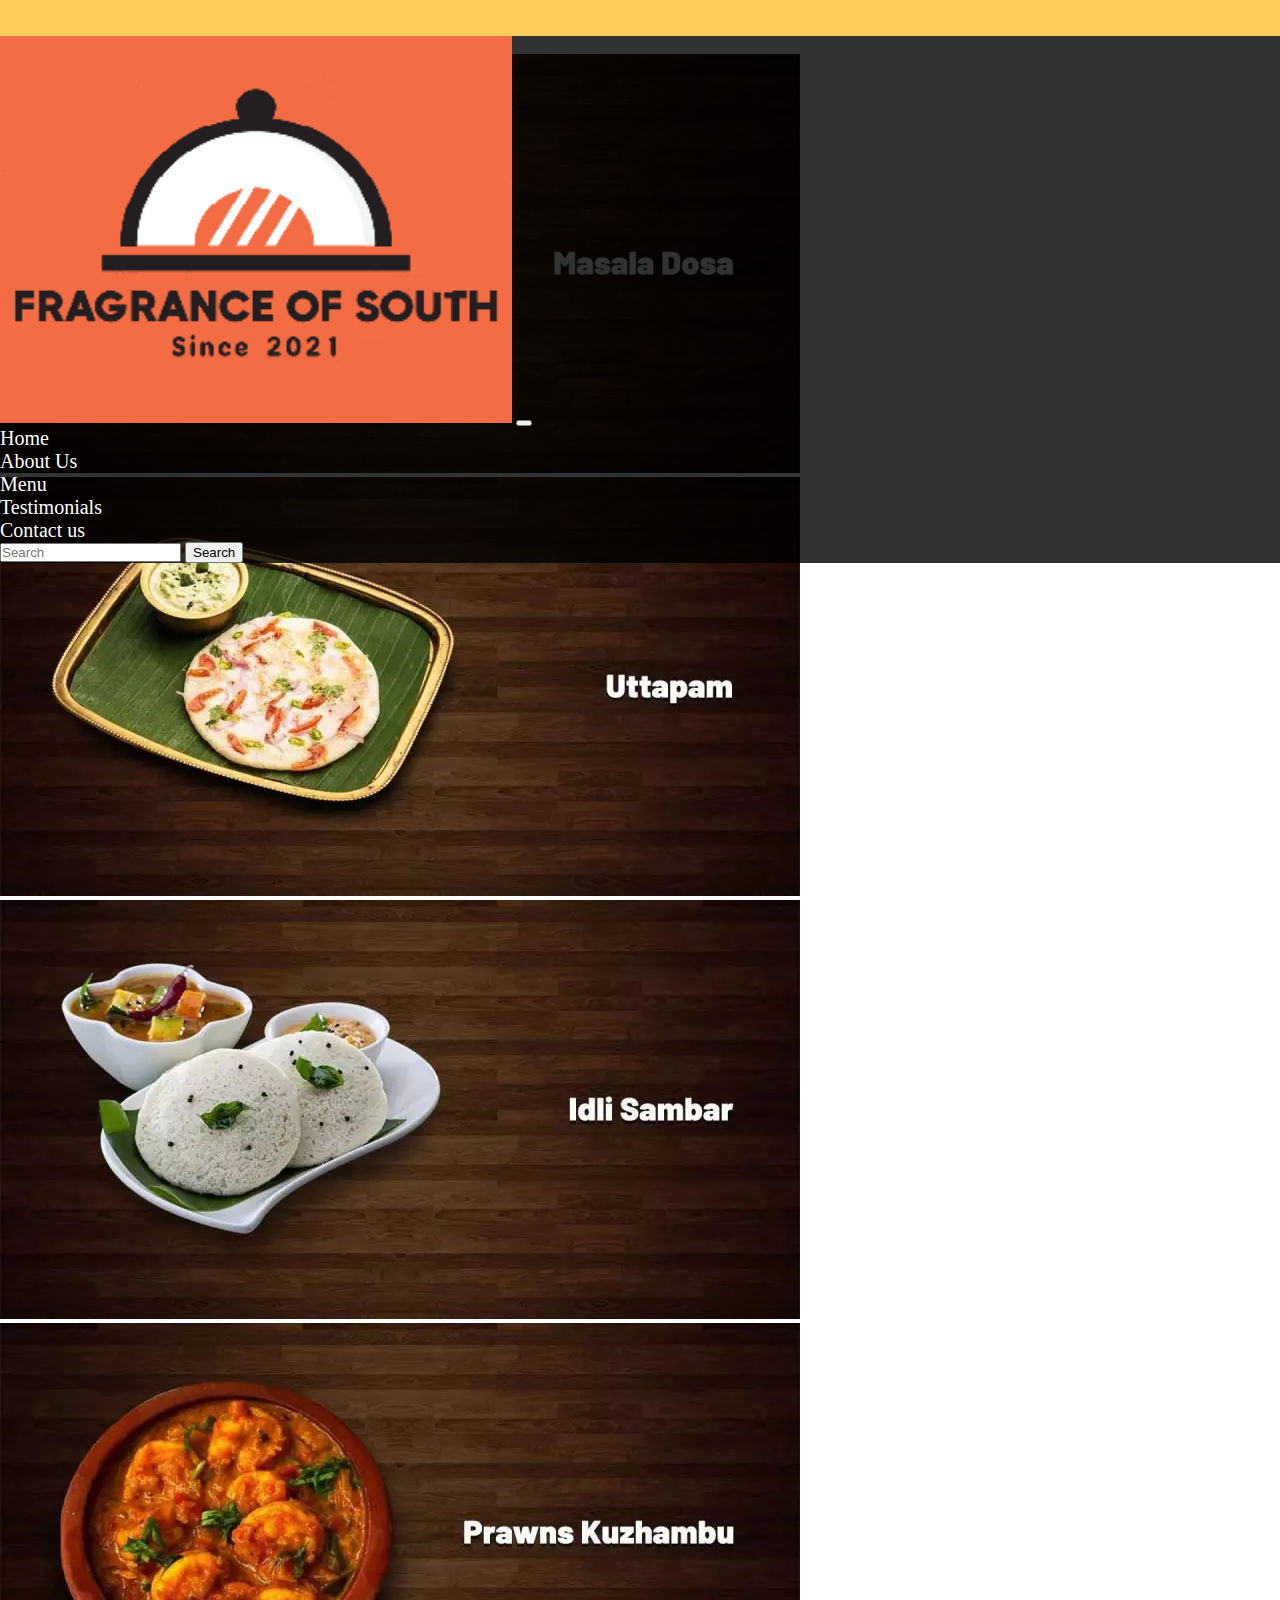
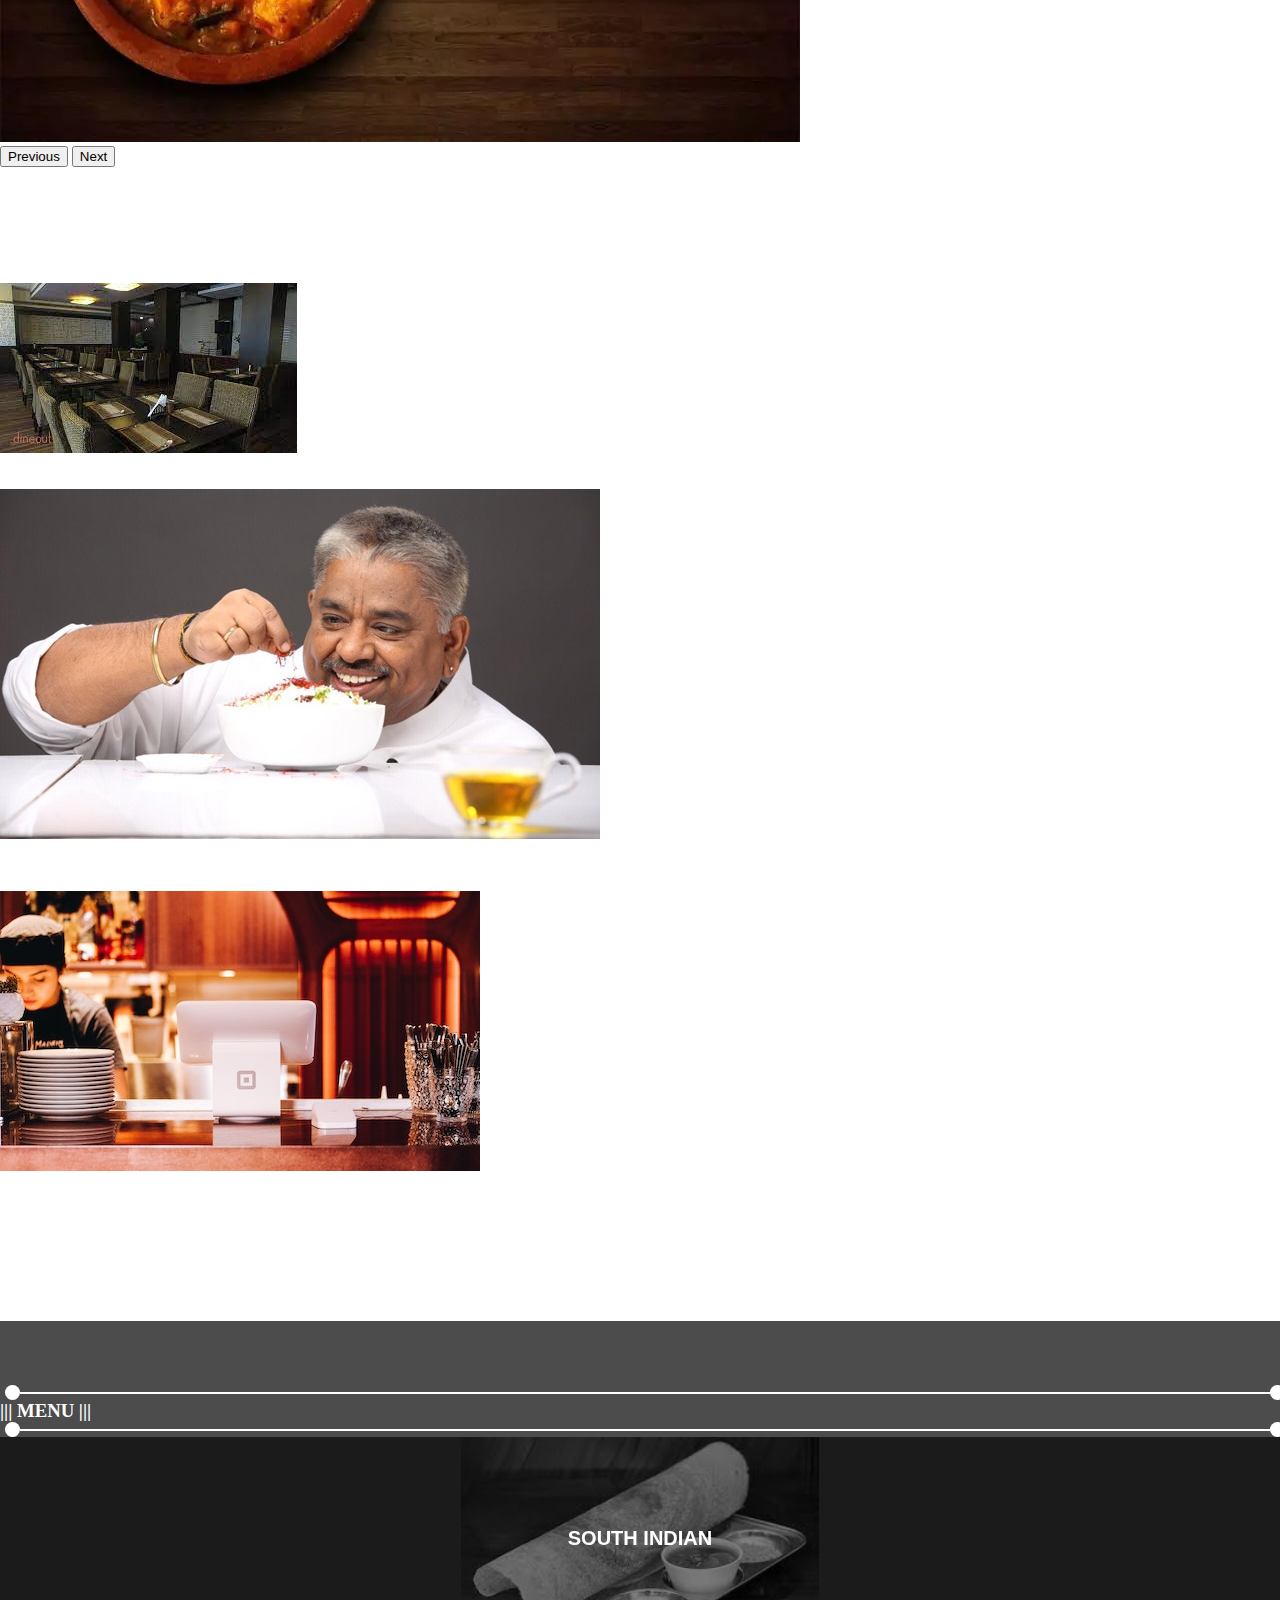
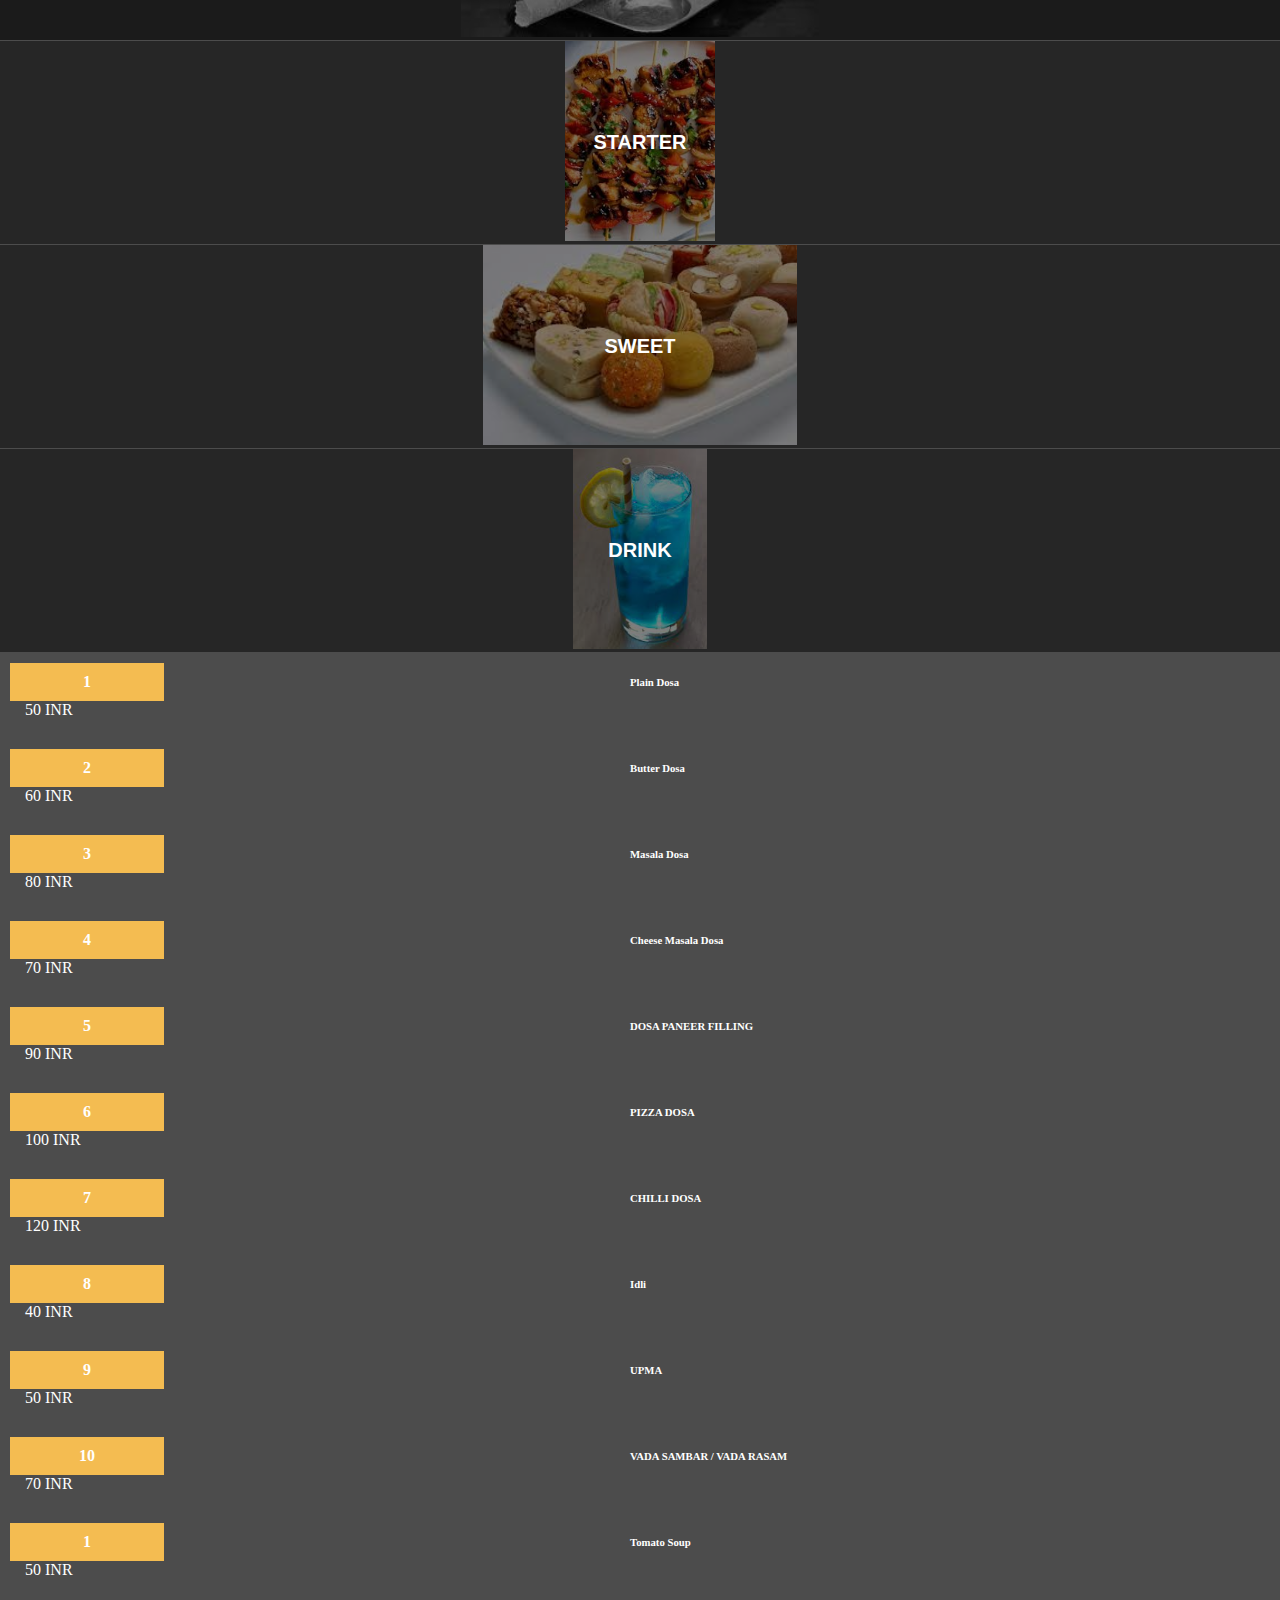
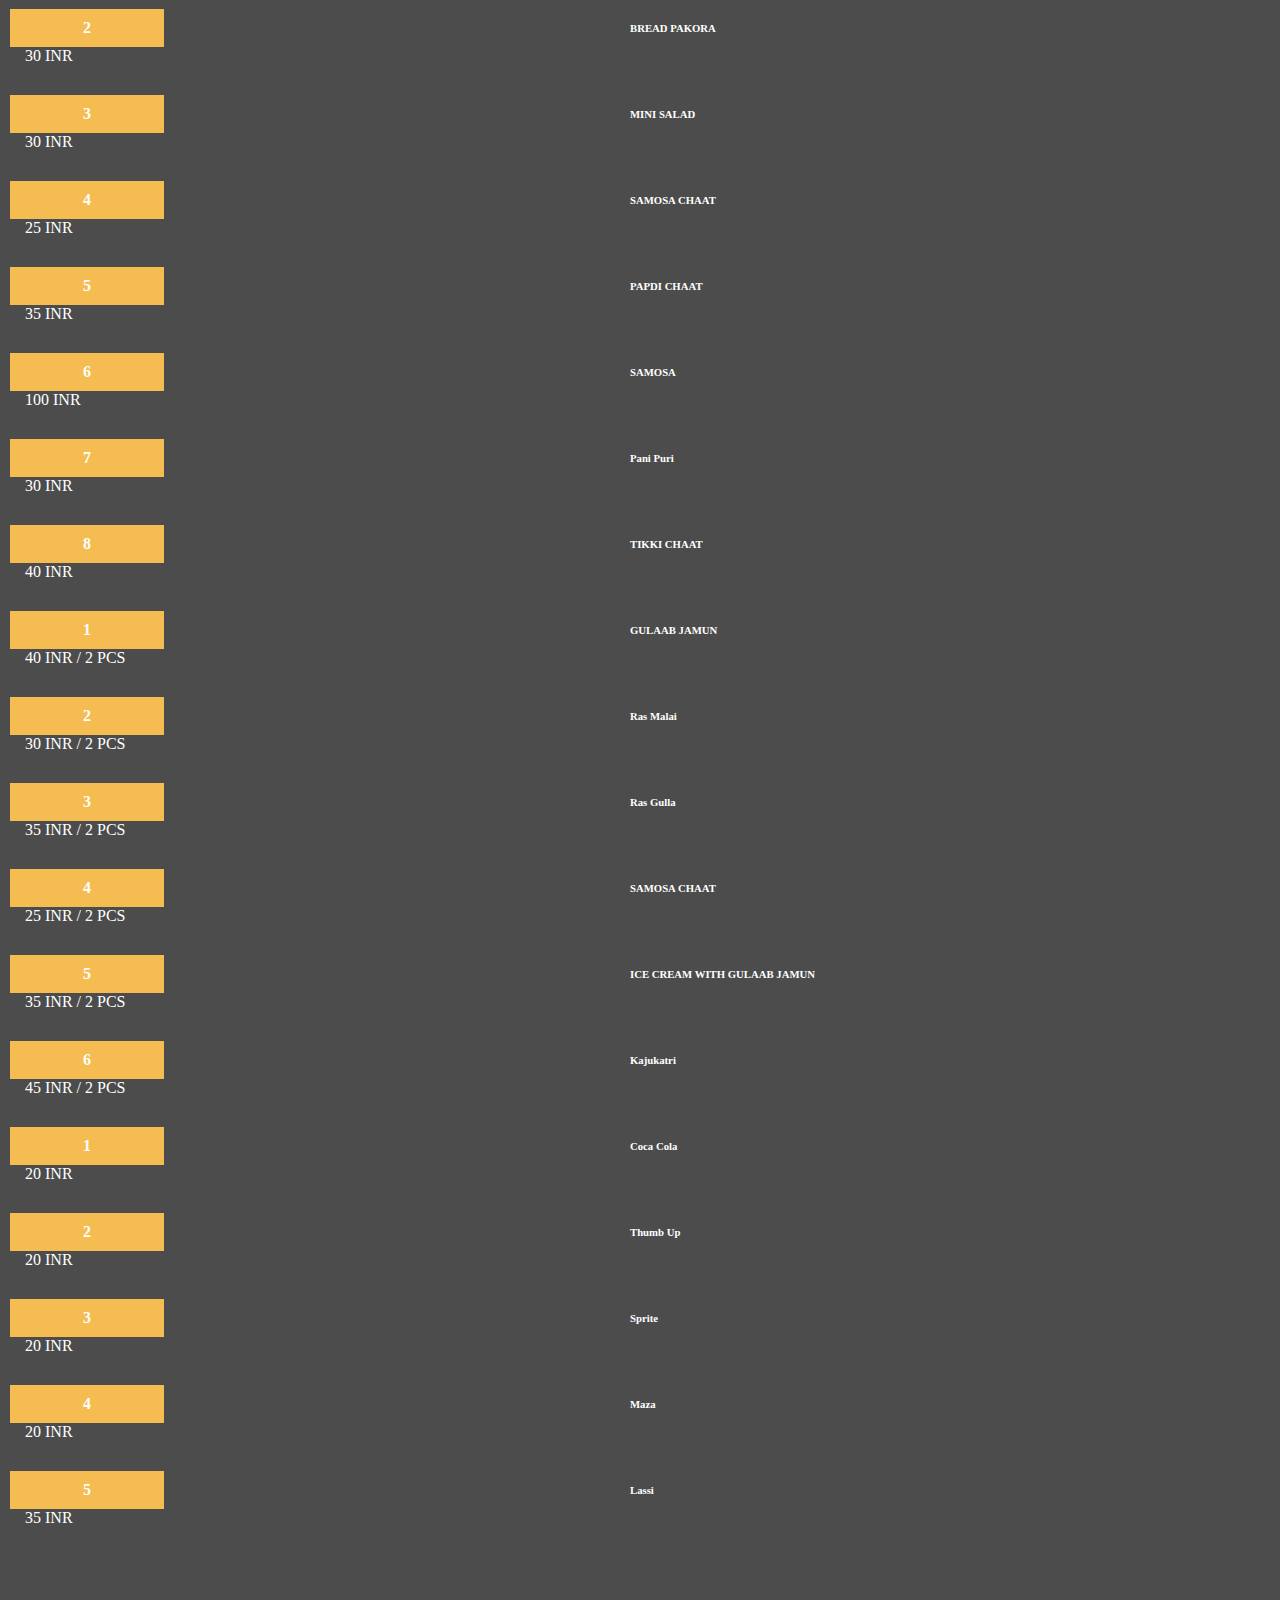
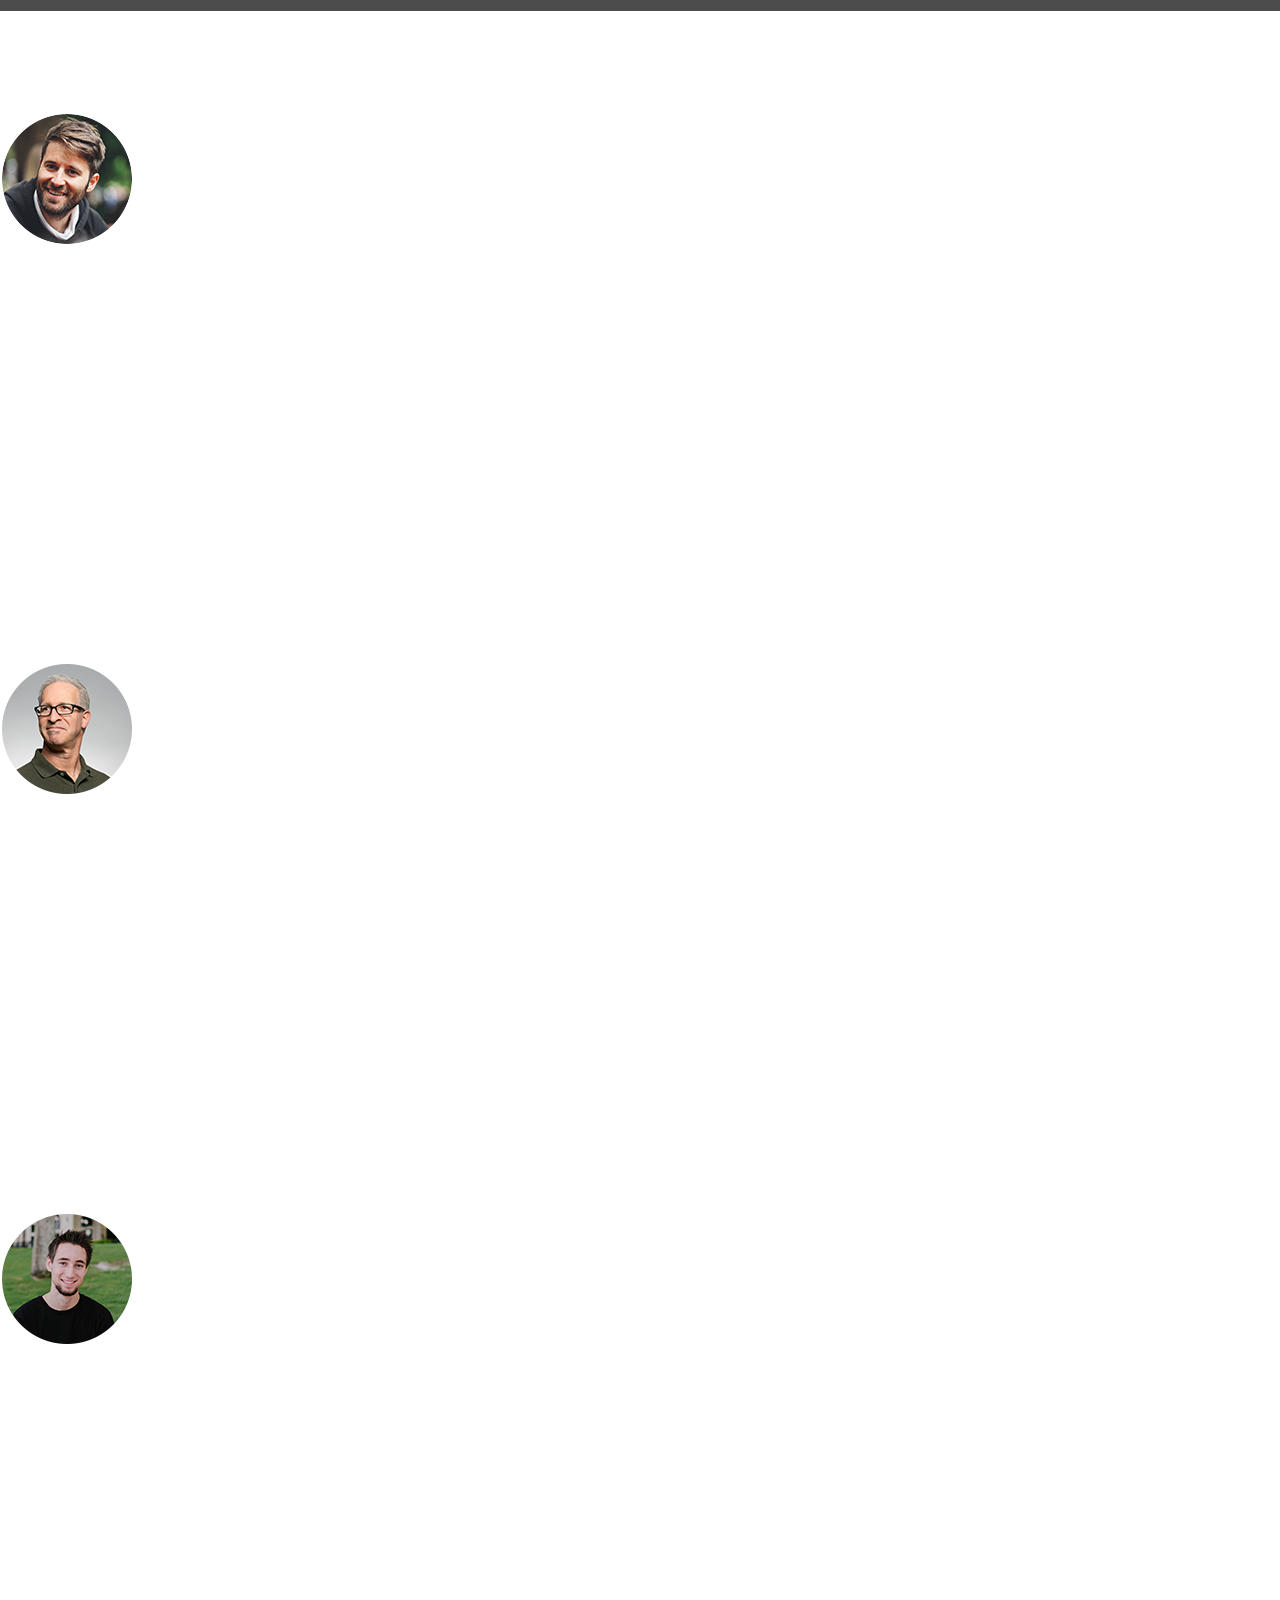
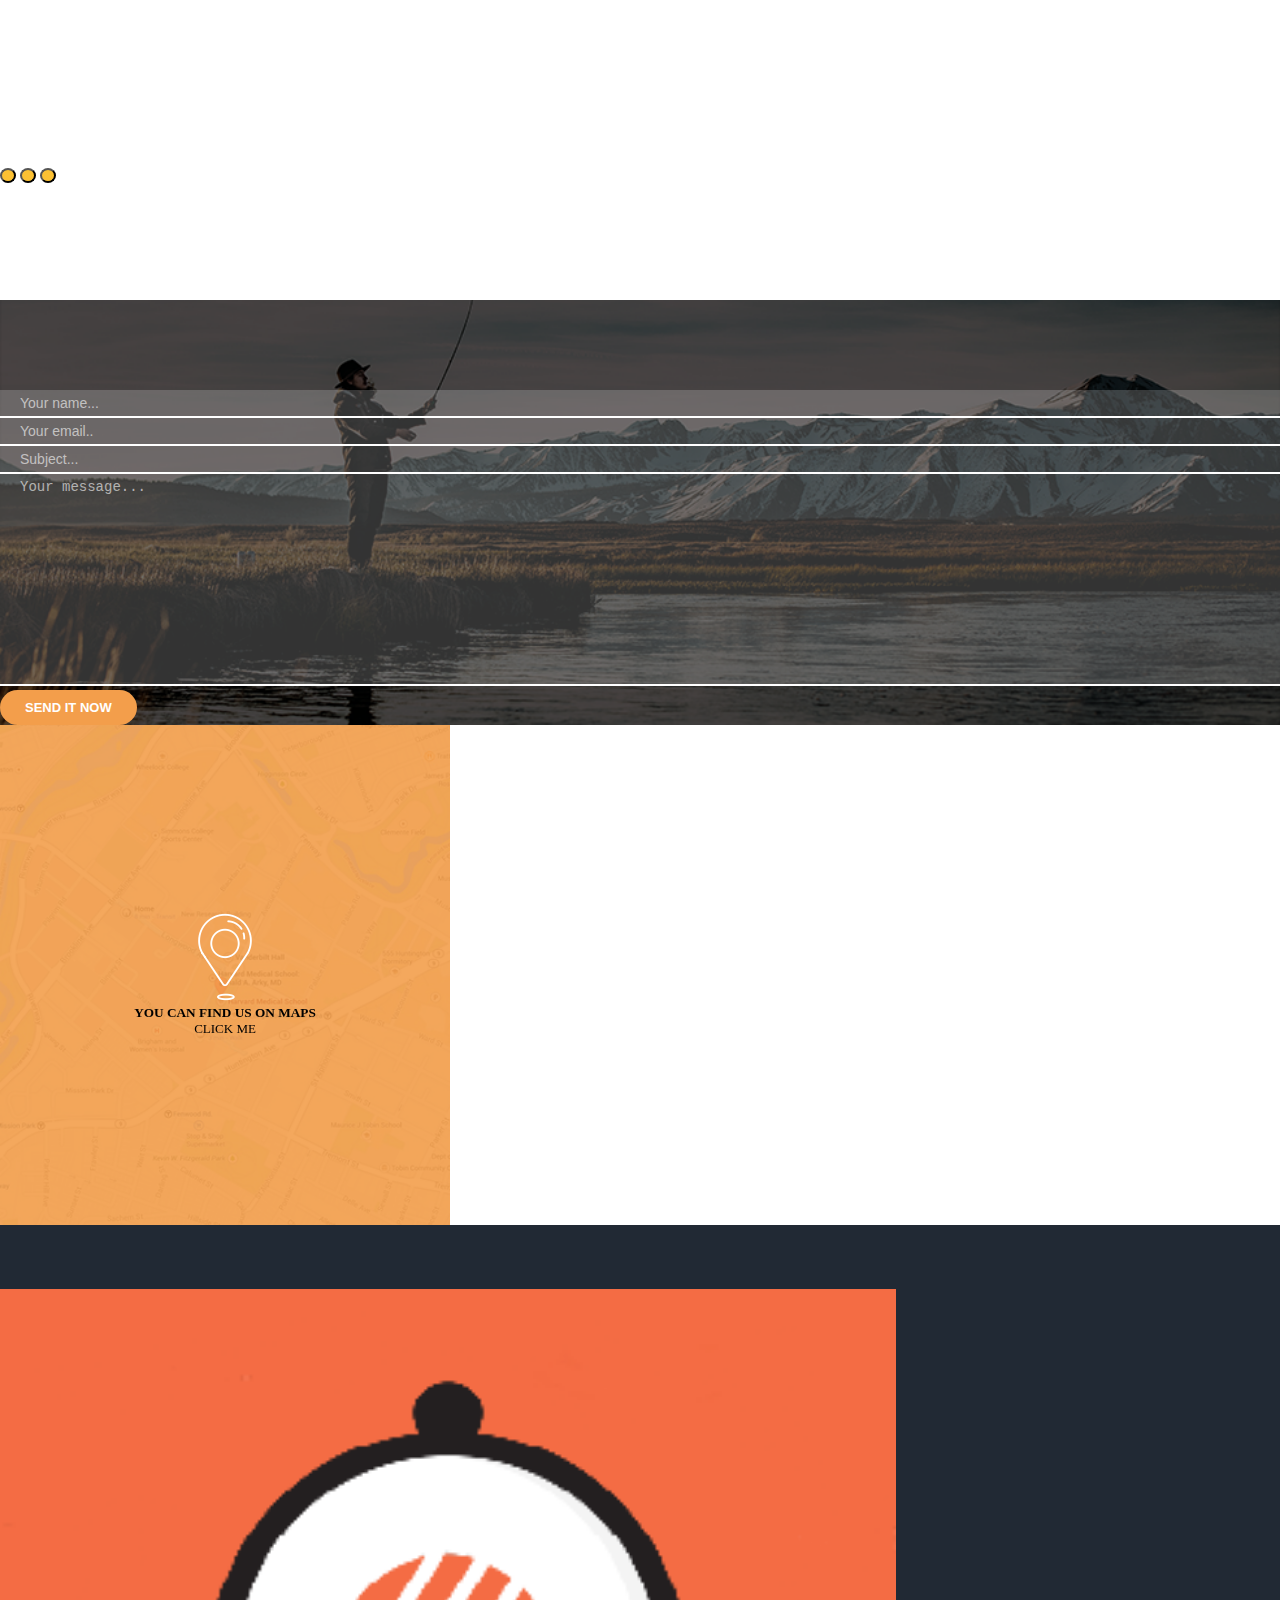
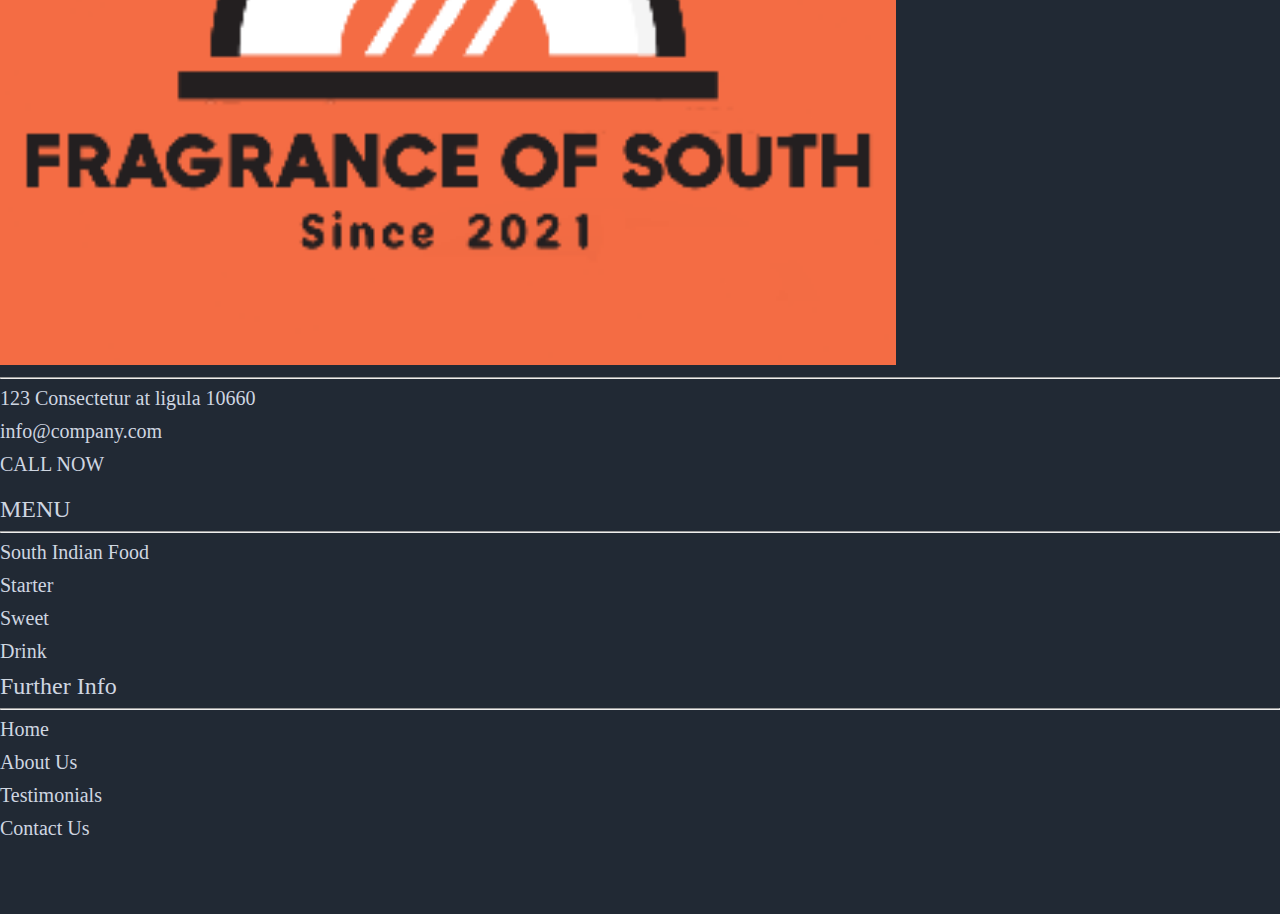
==== commit 8d1bde00: "Add files via upload" ====
--- a/Restaurant/index.html
+++ b/Restaurant/index.html
@@ -456,7 +456,13 @@
 						<ul type="none" class="ps-0 text-start">
 							<li><i class="fas fa-map-marker-alt pe-2"></i> 123 Consectetur at ligula 10660</li>
 							<li><i class="fas fa-envelope pe-1"></i> info@company.com</li>
-							<li><a href="tel:000-111-5252" class="btn btn-outline-success border-2"><i class="fas fa-phone-alt pe-3"></i>  CALL NOW</a>
+							<li><a href="tel:000-111-5252" class="btn btn-outline-success border-2"><i class="fas fa-phone-alt pe-3"></i>  CALL NOW </a>
+							</li>
+							<li class="text-center">
+								<a href="https://www.facebook.com/campaign/landing.php?campaign_id=14884913640&extra_1=s%7Cc%7C550525805682%7Ce%7Cfb%20%27%7C&placement=&creative=550525805682&keyword=fb%20%27&partner_id=googlesem&extra_2=campaignid%3D14884913640%26adgroupid%3D128696221592%26matchtype%3De%26network%3Dg%26source%3Dnotmobile%26search_or_content%3Ds%26device%3Dc%26devicemodel%3D%26adposition%3D%26target%3D%26targetid%3Dkwd-431331344637%26loc_physical_ms%3D1007759%26loc_interest_ms%3D%26feeditemid%3D%26param1%3D%26param2%3D&gclid=Cj0KCQjw6pOTBhCTARIsAHF23fIaG2ZYQkHgGD9EJOlgfmWoPxIoIL9sgv0PaLUL6wrDBRHaaZ1U_zgaAoMREALw_wcB"><i class="fab fa-facebook-f p-2 rounded-circle"></i></a>
+								<a href="https://www.instagram.com/sem/campaign/emailsignup/?campaign_id=13530338610&extra_1=s|c|547419127631|e|instagram%20%27|&placement=&creative=547419127631&keyword=instagram%20%27&partner_id=googlesem&extra_2=campaignid%3D13530338610%26adgroupid%3D126262414014%26matchtype%3De%26network%3Dg%26source%3Dnotmobile%26search_or_content%3Ds%26device%3Dc%26devicemodel%3D%26adposition%3D%26target%3D%26targetid%3Dkwd-1321618851291%26loc_physical_ms%3D1007759%26loc_interest_ms%3D%26feeditemid%3D%26param1%3D%26param2%3D&gclid=Cj0KCQjw6pOTBhCTARIsAHF23fIDc7Iyt28OF7mLDN4X-iKKkuykemJDxDlJ31iWyd9S0Ey3s1U9PKUaAkrPEALw_wcB"><i class="fab fa-instagram p-2"></i></a>
+								<a href="https://twitter.com/i/flow/login"><i class="fab fa-twitter p-2"></i></a>
+							</li>
 						</ul>
 					</div>
 				</div>
--- a/Restaurant/css/style.css
+++ b/Restaurant/css/style.css
@@ -44,6 +44,14 @@
 	font-family: cursive;
 }
 @media screen and (max-width: 576px){
+        .header_top{
+		height:2vh;
+	}
+	header{
+		position: relative;
+		top:0;
+		heigth:auto;
+	}
 	body{
 		padding: 0 15px;
 	}
@@ -53,6 +61,9 @@
 	header nav a .logo{
 		width: 30%;
 	}
+	.home_section{
+		padding:5% 0;
+	}	
 }
 
 /*HOME-SECTION*/
@@ -298,5 +309,5 @@
 	color: #cfd6e1;
 }
 footer ul li a:hover{
-	color: #59ab6e;
-}+	color: #59ab6e!important;
+}
